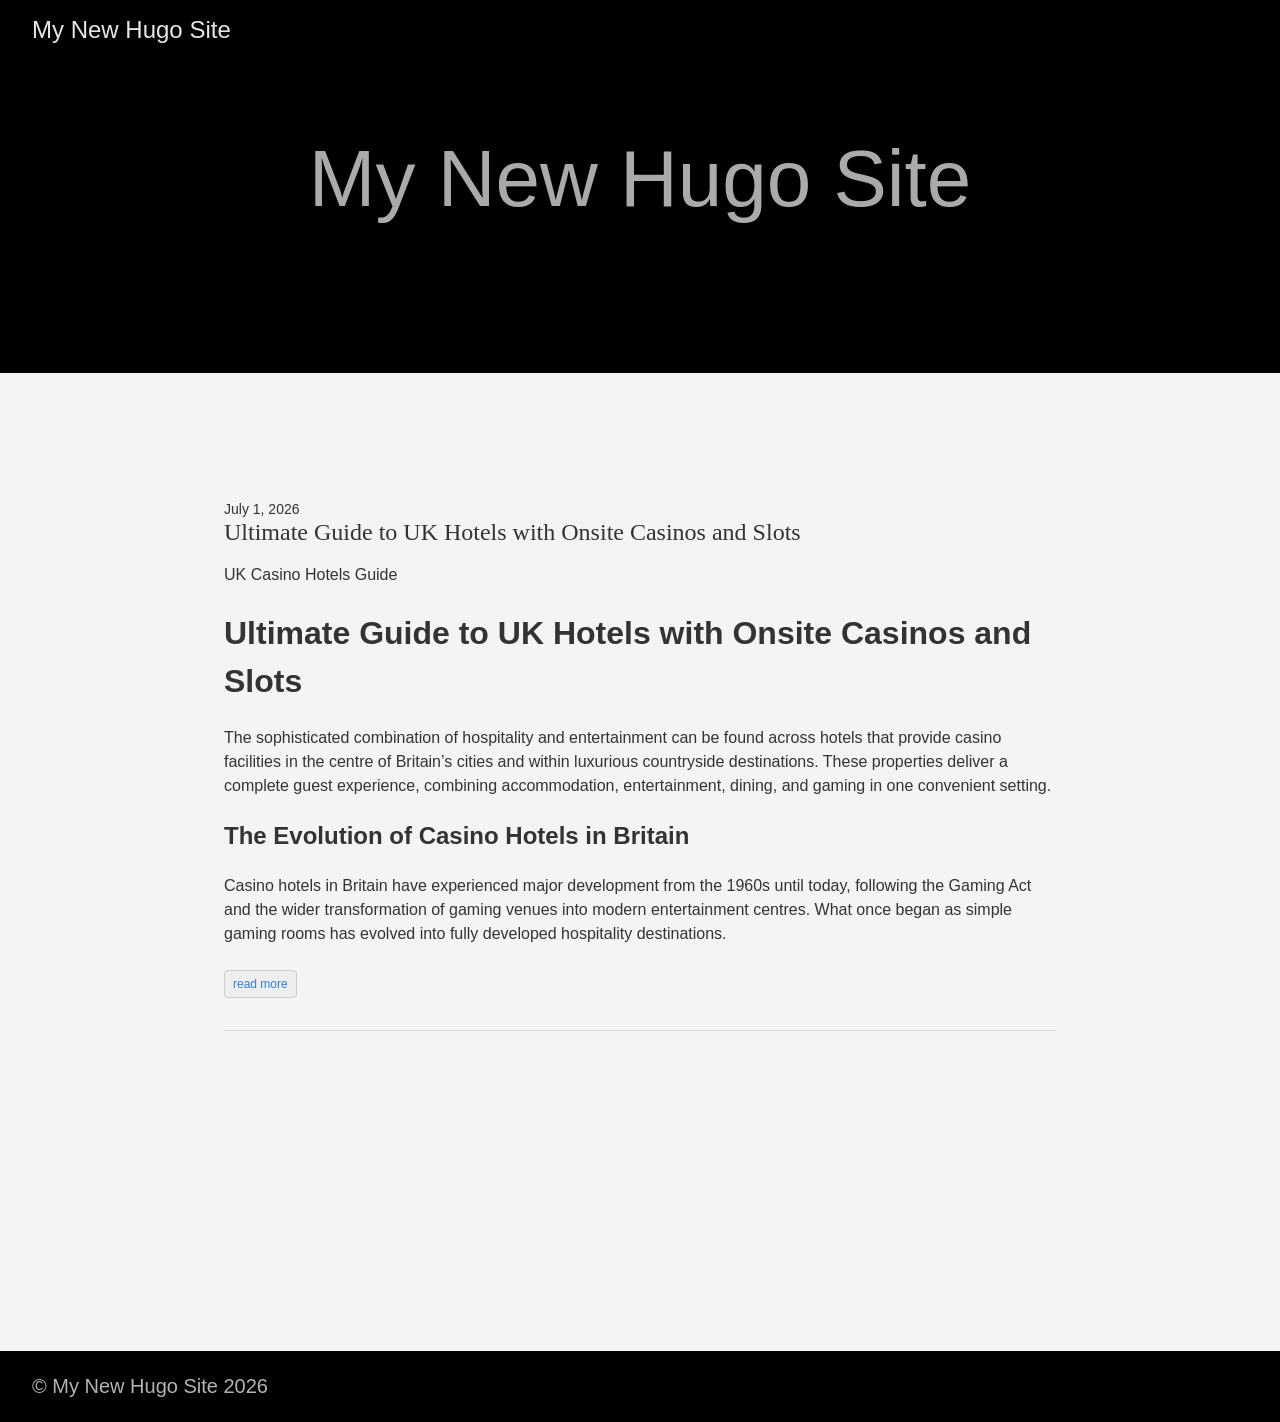
==== index.html @ 2bdf68f4 "Add files via upload" ====
<!DOCTYPE html>
<html lang="en-us">
  <head>
    <meta charset="utf-8">
    <meta http-equiv="X-UA-Compatible" content="IE=edge,chrome=1">
    
    <title>My New Hugo Site</title>
    <meta name="viewport" content="width=device-width,minimum-scale=1">
    <meta name="description" content="">
    <meta name="generator" content="Hugo 0.163.3">
    
    
    
      <meta name="robots" content="index, follow">
    
    

    <link rel="stylesheet" href="/ananke/css/main.02a37ad6c4e155c542d276915a0e3f83f5c7c5fec443350f6e60753f1679b7a7.css" integrity="sha256-AqN61sThVcVC0naRWg4/g/XHxf7EQzUPbmB1PxZ5t6c=" crossorigin="anonymous">
    <script>
  (function () {
    "use strict";

    
    
    function revealButtons() {
      var buttons = document.querySelectorAll(".code-block .code-copy[hidden]");
      for (var i = 0; i < buttons.length; i++) {
        buttons[i].hidden = false;
      }
    }
    if (document.readyState === "loading") {
      document.addEventListener("DOMContentLoaded", revealButtons);
    } else {
      revealButtons();
    }

    function flash(button) {
      var label = button.querySelector(".code-copy-label");
      var previous = label ? label.textContent : null;
      button.classList.add("is-copied");
      if (label) label.textContent = "Copied";
      window.setTimeout(function () {
        button.classList.remove("is-copied");
        if (label && previous !== null) label.textContent = previous;
      }, 2000);
    }

    function legacyCopy(text) {
      var area = document.createElement("textarea");
      area.value = text;
      area.setAttribute("readonly", "");
      area.style.position = "absolute";
      area.style.left = "-9999px";
      document.body.appendChild(area);
      area.select();
      var ok = false;
      try {
        ok = document.execCommand("copy");
      } catch (e) {
        ok = false;
      }
      document.body.removeChild(area);
      return ok;
    }

    function copyFrom(button) {
      var container = button.closest(".code-block");
      if (!container) return;
      var pre = container.querySelector("pre");
      if (!pre) return;
      var source = pre.querySelector("code") || pre;
      var text = source.innerText;

      if (navigator.clipboard && navigator.clipboard.writeText) {
        navigator.clipboard.writeText(text).then(
          function () { flash(button); },
          function () { if (legacyCopy(text)) flash(button); }
        );
      } else if (legacyCopy(text)) {
        flash(button);
      }
    }

    document.addEventListener("click", function (event) {
      var button = event.target.closest(".code-copy");
      if (button) copyFrom(button);
    });
  })();
</script>

    
      

    

    
    
      <link href="/index.xml" rel="alternate" type="application/rss+xml" title="My New Hugo Site" />
      <link href="/index.xml" rel="feed" type="application/rss+xml" title="My New Hugo Site" />
      
    

    
      <link rel="canonical" href="https://example.org/">
    

    
    
    <meta property="og:url" content="https://example.org/">
	<meta property="og:site_name" content="My New Hugo Site">
	<meta property="og:title" content="My New Hugo Site">
	<meta property="og:locale" content="en_us">
	<meta property="og:type" content="website">

	<meta itemprop="name" content="My New Hugo Site">
	<meta itemprop="datePublished" content="2026-07-01T11:30:00+03:00">
	<meta itemprop="dateModified" content="2026-07-01T11:30:00+03:00">
	<meta name="twitter:card" content="summary">
	<meta name="twitter:title" content="My New Hugo Site">

      
      
    
	
  </head><body class="ma0 avenir bg-near-white production is-home">

  <header>
    <div class="pb3-m pb6-l bg-black">
      <nav class="pv3 ph3 ph4-ns" role="navigation">
  <div class="flex-l center items-center justify-between">
    <a href="/" class="f3 fw2 hover-white white-90 dib no-underline">
      
        My New Hugo Site
      
    </a>
    <div class="flex-l items-center">
      

      
      <div class="ananke-socials"></div>

    </div>
  </div>
</nav>

      
      <div class="tc-l pv3 ph3 ph4-ns">
        <h1 class="f2 f-subheadline-l fw2 light-silver mb0 lh-title">
          My New Hugo Site
        </h1>
        
      </div>
    </div>
  </header>

<main class="pb7" role="main"><article class="cf ph3 ph5-l pv3 pv4-l f4 tc-l center measure-wide lh-copy nested-links mid-gray">
    
  </article>

  
  
  
  
  

  
    <div class="pa3 pa4-ns w-100 w-70-ns center">
      

      <section class="w-100 mw8">
        
        
          <div class="w-100 mb4 relative">
            

<article class="bb b--black-10">
  <div class="db pv4 ph3 ph0-l dark-gray no-underline">
    <div class="flex-column flex-row-ns flex">
      
      <div class="blah w-100">
        
          <time class="f6 db" datetime="2026-07-01T11:30:00+03:00">July 1, 2026</time>
        
        <h1 class="f3 fw1 athelas mt0 lh-title">
          <a href="/posts/uk-casino-hotels-guide/" class="color-inherit dim link">
            Ultimate Guide to UK Hotels with Onsite Casinos and Slots
            </a>
        </h1>
        <div class="f6 f5-l lh-copy nested-copy-line-height nested-links">
          <div class="casino-article">
<section class="hero-section">
<p>  <p class="eyebrow">UK Casino Hotels Guide</p></p>
<p>  <h1>Ultimate Guide to UK Hotels with Onsite Casinos and Slots</h1></p>
<p>  <p class="hero-text"></p>
<p>    The sophisticated combination of hospitality and entertainment can be found across hotels that provide casino facilities in the centre of Britain’s cities and within luxurious countryside destinations. These properties deliver a complete guest experience, combining accommodation, entertainment, dining, and gaming in one convenient setting.</p>
<p>  </p></p>
</section>
<section>
<p>  <h2>The Evolution of Casino Hotels in Britain</h2></p>
<p>  <p></p>
<p>    Casino hotels in Britain have experienced major development from the 1960s until today, following the Gaming Act and the wider transformation of gaming venues into modern entertainment centres. What once began as simple gaming rooms has evolved into fully developed hospitality destinations.</p>
        </div>
        <a href="/posts/uk-casino-hotels-guide/" class="ba b--moon-gray bg-light-gray br2 color-inherit dib f7 hover-bg-moon-gray link mt2 ph2 pv1">read more</a>
      </div>
    </div>
  </div>
</article>

          </div>
        
      </section>

      

    </div>
  
</main><footer class="bg-black bottom-0 w-100 pa3" role="contentinfo">
  <div class="flex justify-between">
  <a class="f4 fw4 hover-white white-70 dn dib-ns pv2 ph3 no-underline" href="https://example.org/" >
    &copy;  My New Hugo Site 2026 
  </a>
    <div><div class="ananke-socials"></div>
</div>
  </div>
</footer>
</body>
</html>
---- ananke/css/main.02a37ad6c4e155c542d276915a0e3f83f5c7c5fec443350f6e60753f1679b7a7.css ----
html{line-height:1.15;-webkit-text-size-adjust:100%}body{margin:0}h1{font-size:2em;margin:.67em 0}hr{box-sizing:content-box;height:0;overflow:visible}pre{font-family:monospace,monospace;font-size:1em}a{background-color:transparent}abbr[title]{border-bottom:none;text-decoration:underline;-webkit-text-decoration:underline dotted;text-decoration:underline dotted}b,strong{font-weight:bolder}code,kbd,samp{font-family:monospace,monospace;font-size:1em}small{font-size:80%}sub,sup{font-size:75%;line-height:0;position:relative;vertical-align:baseline}sub{bottom:-.25em}sup{top:-.5em}img{border-style:none}button,input,optgroup,select,textarea{font-family:inherit;font-size:100%;line-height:1.15;margin:0}button,input{overflow:visible}button,select{text-transform:none}button,[type=button],[type=reset],[type=submit]{-webkit-appearance:button}button::-moz-focus-inner,[type=button]::-moz-focus-inner,[type=reset]::-moz-focus-inner,[type=submit]::-moz-focus-inner{border-style:none;padding:0}button:-moz-focusring,[type=button]:-moz-focusring,[type=reset]:-moz-focusring,[type=submit]:-moz-focusring{outline:1px dotted ButtonText}fieldset{padding:.35em .75em .625em}legend{box-sizing:border-box;color:inherit;display:table;max-width:100%;padding:0;white-space:normal}progress{vertical-align:baseline}textarea{overflow:auto}[type=checkbox],[type=radio]{box-sizing:border-box;padding:0}[type=number]::-webkit-inner-spin-button,[type=number]::-webkit-outer-spin-button{height:auto}[type=search]{-webkit-appearance:textfield;outline-offset:-2px}[type=search]::-webkit-search-decoration{-webkit-appearance:none}::-webkit-file-upload-button{-webkit-appearance:button;font:inherit}details{display:block}summary{display:list-item}template{display:none}[hidden]{display:none}html,body,div,article,aside,section,main,nav,footer,header,form,fieldset,legend,pre,code,a,h1,h2,h3,h4,h5,h6,p,ul,ol,li,dl,dt,dd,blockquote,figcaption,figure,textarea,table,td,th,tr,input[type=email],input[type=number],input[type=password],input[type=tel],input[type=text],input[type=url],.border-box{box-sizing:border-box}.aspect-ratio{height:0;position:relative}.aspect-ratio--16x9{padding-bottom:56.25%}.aspect-ratio--9x16{padding-bottom:177.77%}.aspect-ratio--4x3{padding-bottom:75%}.aspect-ratio--3x4{padding-bottom:133.33%}.aspect-ratio--6x4{padding-bottom:66.6%}.aspect-ratio--4x6{padding-bottom:150%}.aspect-ratio--8x5{padding-bottom:62.5%}.aspect-ratio--5x8{padding-bottom:160%}.aspect-ratio--7x5{padding-bottom:71.42%}.aspect-ratio--5x7{padding-bottom:140%}.aspect-ratio--1x1{padding-bottom:100%}.aspect-ratio--object{position:absolute;inset:0;width:100%;height:100%;z-index:100}img{max-width:100%}.cover{background-size:cover!important}.contain{background-size:contain!important}.bg-center{background-repeat:no-repeat;background-position:center center}.bg-top{background-repeat:no-repeat;background-position:top center}.bg-right{background-repeat:no-repeat;background-position:center right}.bg-bottom{background-repeat:no-repeat;background-position:bottom center}.bg-left{background-repeat:no-repeat;background-position:center left}.outline{outline:1px solid}.outline-transparent{outline:1px solid transparent}.outline-0{outline:0}.ba{border-style:solid;border-width:1px}.bt{border-top-style:solid;border-top-width:1px}.br{border-right-style:solid;border-right-width:1px}.bb{border-bottom-style:solid;border-bottom-width:1px}.bl{border-left-style:solid;border-left-width:1px}.bn{border-style:none;border-width:0}.b--black{border-color:#000}.b--near-black{border-color:#111}.b--dark-gray{border-color:#333}.b--mid-gray{border-color:#555}.b--gray{border-color:#777}.b--silver{border-color:#999}.b--light-silver{border-color:#aaa}.b--moon-gray{border-color:#ccc}.b--light-gray{border-color:#eee}.b--near-white{border-color:#f4f4f4}.b--white{border-color:#fff}.b--white-90{border-color:#ffffffe6}.b--white-80{border-color:#fffc}.b--white-70{border-color:#ffffffb3}.b--white-60{border-color:#fff9}.b--white-50{border-color:#ffffff80}.b--white-40{border-color:#fff6}.b--white-30{border-color:#ffffff4d}.b--white-20{border-color:#fff3}.b--white-10{border-color:#ffffff1a}.b--white-05{border-color:#ffffff0d}.b--white-025{border-color:#ffffff06}.b--white-0125{border-color:#ffffff03}.b--black-90{border-color:#000000e6}.b--black-80{border-color:#000c}.b--black-70{border-color:#000000b3}.b--black-60{border-color:#0009}.b--black-50{border-color:#00000080}.b--black-40{border-color:#0006}.b--black-30{border-color:#0000004d}.b--black-20{border-color:#0003}.b--black-10{border-color:#0000001a}.b--black-05{border-color:#0000000d}.b--black-025{border-color:#00000006}.b--black-0125{border-color:#00000003}.b--dark-red{border-color:#e7040f}.b--red{border-color:#ff4136}.b--light-red{border-color:#ff725c}.b--orange{border-color:#ff6300}.b--gold{border-color:#ffb700}.b--yellow{border-color:gold}.b--light-yellow{border-color:#fbf1a9}.b--purple{border-color:#5e2ca5}.b--light-purple{border-color:#a463f2}.b--dark-pink{border-color:#d5008f}.b--hot-pink{border-color:#ff41b4}.b--pink{border-color:#ff80cc}.b--light-pink{border-color:#ffa3d7}.b--dark-green{border-color:#137752}.b--green{border-color:#19a974}.b--light-green{border-color:#9eebcf}.b--navy{border-color:#001b44}.b--dark-blue{border-color:#00449e}.b--blue{border-color:#357edd}.b--light-blue{border-color:#96ccff}.b--lightest-blue{border-color:#cdecff}.b--washed-blue{border-color:#f6fffe}.b--washed-green{border-color:#e8fdf5}.b--washed-yellow{border-color:#fffceb}.b--washed-red{border-color:#ffdfdf}.b--transparent{border-color:transparent}.b--inherit{border-color:inherit}.b--initial{border-color:initial}.b--unset{border-color:unset}.br0{border-radius:0}.br1{border-radius:.125rem}.br2{border-radius:.25rem}.br3{border-radius:.5rem}.br4{border-radius:1rem}.br-100{border-radius:100%}.br-pill{border-radius:9999px}.br--bottom{border-top-left-radius:0;border-top-right-radius:0}.br--top{border-bottom-left-radius:0;border-bottom-right-radius:0}.br--right{border-top-left-radius:0;border-bottom-left-radius:0}.br--left{border-top-right-radius:0;border-bottom-right-radius:0}.br-inherit{border-radius:inherit}.br-initial{border-radius:initial}.br-unset{border-radius:unset}.b--dotted{border-style:dotted}.b--dashed{border-style:dashed}.b--solid{border-style:solid}.b--none{border-style:none}.bw0{border-width:0}.bw1{border-width:.125rem}.bw2{border-width:.25rem}.bw3{border-width:.5rem}.bw4{border-width:1rem}.bw5{border-width:2rem}.bt-0{border-top-width:0}.br-0{border-right-width:0}.bb-0{border-bottom-width:0}.bl-0{border-left-width:0}.shadow-1{box-shadow:0 0 4px 2px #0003}.shadow-2{box-shadow:0 0 8px 2px #0003}.shadow-3{box-shadow:2px 2px 4px 2px #0003}.shadow-4{box-shadow:2px 2px 8px #0003}.shadow-5{box-shadow:4px 4px 8px #0003}.pre{overflow-x:auto;overflow-y:hidden;overflow:scroll}.top-0{top:0}.right-0{right:0}.bottom-0{bottom:0}.left-0{left:0}.top-1{top:1rem}.right-1{right:1rem}.bottom-1{bottom:1rem}.left-1{left:1rem}.top-2{top:2rem}.right-2{right:2rem}.bottom-2{bottom:2rem}.left-2{left:2rem}.top--1{top:-1rem}.right--1{right:-1rem}.bottom--1{bottom:-1rem}.left--1{left:-1rem}.top--2{top:-2rem}.right--2{right:-2rem}.bottom--2{bottom:-2rem}.left--2{left:-2rem}.absolute--fill{inset:0}.cf:before,.cf:after{content:" ";display:table}.cf:after{clear:both}.cf{*zoom: 1}.cl{clear:left}.cr{clear:right}.cb{clear:both}.cn{clear:none}.dn{display:none}.di{display:inline}.db{display:block}.dib{display:inline-block}.dit{display:inline-table}.dt{display:table}.dtc{display:table-cell}.dt-row{display:table-row}.dt-row-group{display:table-row-group}.dt-column{display:table-column}.dt-column-group{display:table-column-group}.dt--fixed{table-layout:fixed;width:100%}.flex{display:flex}.inline-flex{display:inline-flex}.flex-auto{flex:1 1 auto;min-width:0;min-height:0}.flex-none{flex:none}.flex-column{flex-direction:column}.flex-row{flex-direction:row}.flex-wrap{flex-wrap:wrap}.flex-nowrap{flex-wrap:nowrap}.flex-wrap-reverse{flex-wrap:wrap-reverse}.flex-column-reverse{flex-direction:column-reverse}.flex-row-reverse{flex-direction:row-reverse}.items-start{align-items:flex-start}.items-end{align-items:flex-end}.items-center{align-items:center}.items-baseline{align-items:baseline}.items-stretch{align-items:stretch}.self-start{align-self:flex-start}.self-end{align-self:flex-end}.self-center{align-self:center}.self-baseline{align-self:baseline}.self-stretch{align-self:stretch}.justify-start{justify-content:flex-start}.justify-end{justify-content:flex-end}.justify-center{justify-content:center}.justify-between{justify-content:space-between}.justify-around{justify-content:space-around}.content-start{align-content:flex-start}.content-end{align-content:flex-end}.content-center{align-content:center}.content-between{align-content:space-between}.content-around{align-content:space-around}.content-stretch{align-content:stretch}.order-0{order:0}.order-1{order:1}.order-2{order:2}.order-3{order:3}.order-4{order:4}.order-5{order:5}.order-6{order:6}.order-7{order:7}.order-8{order:8}.order-last{order:99999}.flex-grow-0{flex-grow:0}.flex-grow-1{flex-grow:1}.flex-shrink-0{flex-shrink:0}.flex-shrink-1{flex-shrink:1}.fl{float:left;_display:inline}.fr{float:right;_display:inline}.fn{float:none}.sans-serif{font-family:-apple-system,BlinkMacSystemFont,avenir next,avenir,helvetica neue,helvetica,ubuntu,roboto,noto,segoe ui,arial,sans-serif}.serif{font-family:georgia,times,serif}.system-sans-serif{font-family:sans-serif}.system-serif{font-family:serif}code,.code{font-family:Consolas,monaco,monospace}.courier{font-family:Courier Next,courier,monospace}.helvetica{font-family:helvetica neue,helvetica,sans-serif}.avenir{font-family:avenir next,avenir,sans-serif}.athelas{font-family:athelas,georgia,serif}.georgia{font-family:georgia,serif}.times{font-family:times,serif}.bodoni{font-family:Bodoni MT,serif}.calisto{font-family:Calisto MT,serif}.garamond{font-family:garamond,serif}.baskerville{font-family:baskerville,serif}.i{font-style:italic}.fs-normal{font-style:normal}.normal{font-weight:400}.b{font-weight:700}.fw1{font-weight:100}.fw2{font-weight:200}.fw3{font-weight:300}.fw4{font-weight:400}.fw5{font-weight:500}.fw6{font-weight:600}.fw7{font-weight:700}.fw8{font-weight:800}.fw9{font-weight:900}.input-reset{-webkit-appearance:none;-moz-appearance:none}.button-reset::-moz-focus-inner,.input-reset::-moz-focus-inner{border:0;padding:0}.h1{height:1rem}.h2{height:2rem}.h3{height:4rem}.h4{height:8rem}.h5{height:16rem}.h-25{height:25%}.h-50{height:50%}.h-75{height:75%}.h-100{height:100%}.min-h-100{min-height:100%}.vh-25{height:25vh}.vh-50{height:50vh}.vh-75{height:75vh}.vh-100{height:100vh}.min-vh-100{min-height:100vh}.h-auto{height:auto}.h-inherit{height:inherit}.tracked{letter-spacing:.1em}.tracked-tight{letter-spacing:-.05em}.tracked-mega{letter-spacing:.25em}.lh-solid{line-height:1}.lh-title{line-height:1.25}.lh-copy{line-height:1.5}.link{text-decoration:none;transition:color .15s ease-in}.link:link,.link:visited,.link:hover,.link:active{transition:color .15s ease-in}.link:focus{transition:color .15s ease-in;outline:1px dotted currentColor}.list{list-style-type:none}.mw-100{max-width:100%}.mw1{max-width:1rem}.mw2{max-width:2rem}.mw3{max-width:4rem}.mw4{max-width:8rem}.mw5{max-width:16rem}.mw6{max-width:32rem}.mw7{max-width:48rem}.mw8{max-width:64rem}.mw9{max-width:96rem}.mw-none{max-width:none}.w1{width:1rem}.w2{width:2rem}.w3{width:4rem}.w4{width:8rem}.w5{width:16rem}.w-10{width:10%}.w-20{width:20%}.w-25{width:25%}.w-30{width:30%}.w-33{width:33%}.w-34{width:34%}.w-40{width:40%}.w-50{width:50%}.w-60{width:60%}.w-70{width:70%}.w-75{width:75%}.w-80{width:80%}.w-90{width:90%}.w-100{width:100%}.w-third{width:33.33333%}.w-two-thirds{width:66.66667%}.w-auto{width:auto}.overflow-visible{overflow:visible}.overflow-hidden{overflow:hidden}.overflow-scroll{overflow:scroll}.overflow-auto{overflow:auto}.overflow-x-visible{overflow-x:visible}.overflow-x-hidden{overflow-x:hidden}.overflow-x-scroll{overflow-x:scroll}.overflow-x-auto{overflow-x:auto}.overflow-y-visible{overflow-y:visible}.overflow-y-hidden{overflow-y:hidden}.overflow-y-scroll{overflow-y:scroll}.overflow-y-auto{overflow-y:auto}.static{position:static}.relative{position:relative}.absolute{position:absolute}.fixed{position:fixed}.o-100{opacity:1}.o-90{opacity:.9}.o-80{opacity:.8}.o-70{opacity:.7}.o-60{opacity:.6}.o-50{opacity:.5}.o-40{opacity:.4}.o-30{opacity:.3}.o-20{opacity:.2}.o-10{opacity:.1}.o-05{opacity:.05}.o-025{opacity:.025}.o-0{opacity:0}.rotate-45{-webkit-transform:rotate(45deg);transform:rotate(45deg)}.rotate-90{-webkit-transform:rotate(90deg);transform:rotate(90deg)}.rotate-135{-webkit-transform:rotate(135deg);transform:rotate(135deg)}.rotate-180{-webkit-transform:rotate(180deg);transform:rotate(180deg)}.rotate-225{-webkit-transform:rotate(225deg);transform:rotate(225deg)}.rotate-270{-webkit-transform:rotate(270deg);transform:rotate(270deg)}.rotate-315{-webkit-transform:rotate(315deg);transform:rotate(315deg)}.black-90{color:#000000e6}.black-80{color:#000c}.black-70{color:#000000b3}.black-60{color:#0009}.black-50{color:#00000080}.black-40{color:#0006}.black-30{color:#0000004d}.black-20{color:#0003}.black-10{color:#0000001a}.black-05{color:#0000000d}.white-90{color:#ffffffe6}.white-80{color:#fffc}.white-70{color:#ffffffb3}.white-60{color:#fff9}.white-50{color:#ffffff80}.white-40{color:#fff6}.white-30{color:#ffffff4d}.white-20{color:#fff3}.white-10{color:#ffffff1a}.black{color:#000}.near-black{color:#111}.dark-gray{color:#333}.mid-gray{color:#555}.gray{color:#777}.silver{color:#999}.light-silver{color:#aaa}.moon-gray{color:#ccc}.light-gray{color:#eee}.near-white{color:#f4f4f4}.white{color:#fff}.dark-red{color:#e7040f}.red{color:#ff4136}.light-red{color:#ff725c}.orange{color:#ff6300}.gold{color:#ffb700}.yellow{color:gold}.light-yellow{color:#fbf1a9}.purple{color:#5e2ca5}.light-purple{color:#a463f2}.dark-pink{color:#d5008f}.hot-pink{color:#ff41b4}.pink{color:#ff80cc}.light-pink{color:#ffa3d7}.dark-green{color:#137752}.green{color:#19a974}.light-green{color:#9eebcf}.navy{color:#001b44}.dark-blue{color:#00449e}.blue{color:#357edd}.light-blue{color:#96ccff}.lightest-blue{color:#cdecff}.washed-blue{color:#f6fffe}.washed-green{color:#e8fdf5}.washed-yellow{color:#fffceb}.washed-red{color:#ffdfdf}.color-inherit{color:inherit}.bg-black-90{background-color:#000000e6}.bg-black-80{background-color:#000c}.bg-black-70{background-color:#000000b3}.bg-black-60{background-color:#0009}.bg-black-50{background-color:#00000080}.bg-black-40{background-color:#0006}.bg-black-30{background-color:#0000004d}.bg-black-20{background-color:#0003}.bg-black-10{background-color:#0000001a}.bg-black-05{background-color:#0000000d}.bg-white-90{background-color:#ffffffe6}.bg-white-80{background-color:#fffc}.bg-white-70{background-color:#ffffffb3}.bg-white-60{background-color:#fff9}.bg-white-50{background-color:#ffffff80}.bg-white-40{background-color:#fff6}.bg-white-30{background-color:#ffffff4d}.bg-white-20{background-color:#fff3}.bg-white-10{background-color:#ffffff1a}.bg-black{background-color:#000}.bg-near-black{background-color:#111}.bg-dark-gray{background-color:#333}.bg-mid-gray{background-color:#555}.bg-gray{background-color:#777}.bg-silver{background-color:#999}.bg-light-silver{background-color:#aaa}.bg-moon-gray{background-color:#ccc}.bg-light-gray{background-color:#eee}.bg-near-white{background-color:#f4f4f4}.bg-white{background-color:#fff}.bg-transparent{background-color:transparent}.bg-dark-red{background-color:#e7040f}.bg-red{background-color:#ff4136}.bg-light-red{background-color:#ff725c}.bg-orange{background-color:#ff6300}.bg-gold{background-color:#ffb700}.bg-yellow{background-color:gold}.bg-light-yellow{background-color:#fbf1a9}.bg-purple{background-color:#5e2ca5}.bg-light-purple{background-color:#a463f2}.bg-dark-pink{background-color:#d5008f}.bg-hot-pink{background-color:#ff41b4}.bg-pink{background-color:#ff80cc}.bg-light-pink{background-color:#ffa3d7}.bg-dark-green{background-color:#137752}.bg-green{background-color:#19a974}.bg-light-green{background-color:#9eebcf}.bg-navy{background-color:#001b44}.bg-dark-blue{background-color:#00449e}.bg-blue{background-color:#357edd}.bg-light-blue{background-color:#96ccff}.bg-lightest-blue{background-color:#cdecff}.bg-washed-blue{background-color:#f6fffe}.bg-washed-green{background-color:#e8fdf5}.bg-washed-yellow{background-color:#fffceb}.bg-washed-red{background-color:#ffdfdf}.bg-inherit{background-color:inherit}.hover-black:hover{color:#000}.hover-black:focus{color:#000}.hover-near-black:hover{color:#111}.hover-near-black:focus{color:#111}.hover-dark-gray:hover{color:#333}.hover-dark-gray:focus{color:#333}.hover-mid-gray:hover{color:#555}.hover-mid-gray:focus{color:#555}.hover-gray:hover{color:#777}.hover-gray:focus{color:#777}.hover-silver:hover{color:#999}.hover-silver:focus{color:#999}.hover-light-silver:hover{color:#aaa}.hover-light-silver:focus{color:#aaa}.hover-moon-gray:hover{color:#ccc}.hover-moon-gray:focus{color:#ccc}.hover-light-gray:hover{color:#eee}.hover-light-gray:focus{color:#eee}.hover-near-white:hover{color:#f4f4f4}.hover-near-white:focus{color:#f4f4f4}.hover-white:hover{color:#fff}.hover-white:focus{color:#fff}.hover-black-90:hover{color:#000000e6}.hover-black-90:focus{color:#000000e6}.hover-black-80:hover{color:#000c}.hover-black-80:focus{color:#000c}.hover-black-70:hover{color:#000000b3}.hover-black-70:focus{color:#000000b3}.hover-black-60:hover{color:#0009}.hover-black-60:focus{color:#0009}.hover-black-50:hover{color:#00000080}.hover-black-50:focus{color:#00000080}.hover-black-40:hover{color:#0006}.hover-black-40:focus{color:#0006}.hover-black-30:hover{color:#0000004d}.hover-black-30:focus{color:#0000004d}.hover-black-20:hover{color:#0003}.hover-black-20:focus{color:#0003}.hover-black-10:hover{color:#0000001a}.hover-black-10:focus{color:#0000001a}.hover-white-90:hover{color:#ffffffe6}.hover-white-90:focus{color:#ffffffe6}.hover-white-80:hover{color:#fffc}.hover-white-80:focus{color:#fffc}.hover-white-70:hover{color:#ffffffb3}.hover-white-70:focus{color:#ffffffb3}.hover-white-60:hover{color:#fff9}.hover-white-60:focus{color:#fff9}.hover-white-50:hover{color:#ffffff80}.hover-white-50:focus{color:#ffffff80}.hover-white-40:hover{color:#fff6}.hover-white-40:focus{color:#fff6}.hover-white-30:hover{color:#ffffff4d}.hover-white-30:focus{color:#ffffff4d}.hover-white-20:hover{color:#fff3}.hover-white-20:focus{color:#fff3}.hover-white-10:hover{color:#ffffff1a}.hover-white-10:focus{color:#ffffff1a}.hover-inherit:hover,.hover-inherit:focus{color:inherit}.hover-bg-black:hover{background-color:#000}.hover-bg-black:focus{background-color:#000}.hover-bg-near-black:hover{background-color:#111}.hover-bg-near-black:focus{background-color:#111}.hover-bg-dark-gray:hover{background-color:#333}.hover-bg-dark-gray:focus{background-color:#333}.hover-bg-mid-gray:hover{background-color:#555}.hover-bg-mid-gray:focus{background-color:#555}.hover-bg-gray:hover{background-color:#777}.hover-bg-gray:focus{background-color:#777}.hover-bg-silver:hover{background-color:#999}.hover-bg-silver:focus{background-color:#999}.hover-bg-light-silver:hover{background-color:#aaa}.hover-bg-light-silver:focus{background-color:#aaa}.hover-bg-moon-gray:hover{background-color:#ccc}.hover-bg-moon-gray:focus{background-color:#ccc}.hover-bg-light-gray:hover{background-color:#eee}.hover-bg-light-gray:focus{background-color:#eee}.hover-bg-near-white:hover{background-color:#f4f4f4}.hover-bg-near-white:focus{background-color:#f4f4f4}.hover-bg-white:hover{background-color:#fff}.hover-bg-white:focus{background-color:#fff}.hover-bg-transparent:hover{background-color:transparent}.hover-bg-transparent:focus{background-color:transparent}.hover-bg-black-90:hover{background-color:#000000e6}.hover-bg-black-90:focus{background-color:#000000e6}.hover-bg-black-80:hover{background-color:#000c}.hover-bg-black-80:focus{background-color:#000c}.hover-bg-black-70:hover{background-color:#000000b3}.hover-bg-black-70:focus{background-color:#000000b3}.hover-bg-black-60:hover{background-color:#0009}.hover-bg-black-60:focus{background-color:#0009}.hover-bg-black-50:hover{background-color:#00000080}.hover-bg-black-50:focus{background-color:#00000080}.hover-bg-black-40:hover{background-color:#0006}.hover-bg-black-40:focus{background-color:#0006}.hover-bg-black-30:hover{background-color:#0000004d}.hover-bg-black-30:focus{background-color:#0000004d}.hover-bg-black-20:hover{background-color:#0003}.hover-bg-black-20:focus{background-color:#0003}.hover-bg-black-10:hover{background-color:#0000001a}.hover-bg-black-10:focus{background-color:#0000001a}.hover-bg-white-90:hover{background-color:#ffffffe6}.hover-bg-white-90:focus{background-color:#ffffffe6}.hover-bg-white-80:hover{background-color:#fffc}.hover-bg-white-80:focus{background-color:#fffc}.hover-bg-white-70:hover{background-color:#ffffffb3}.hover-bg-white-70:focus{background-color:#ffffffb3}.hover-bg-white-60:hover{background-color:#fff9}.hover-bg-white-60:focus{background-color:#fff9}.hover-bg-white-50:hover{background-color:#ffffff80}.hover-bg-white-50:focus{background-color:#ffffff80}.hover-bg-white-40:hover{background-color:#fff6}.hover-bg-white-40:focus{background-color:#fff6}.hover-bg-white-30:hover{background-color:#ffffff4d}.hover-bg-white-30:focus{background-color:#ffffff4d}.hover-bg-white-20:hover{background-color:#fff3}.hover-bg-white-20:focus{background-color:#fff3}.hover-bg-white-10:hover{background-color:#ffffff1a}.hover-bg-white-10:focus{background-color:#ffffff1a}.hover-dark-red:hover{color:#e7040f}.hover-dark-red:focus{color:#e7040f}.hover-red:hover{color:#ff4136}.hover-red:focus{color:#ff4136}.hover-light-red:hover{color:#ff725c}.hover-light-red:focus{color:#ff725c}.hover-orange:hover{color:#ff6300}.hover-orange:focus{color:#ff6300}.hover-gold:hover{color:#ffb700}.hover-gold:focus{color:#ffb700}.hover-yellow:hover{color:gold}.hover-yellow:focus{color:gold}.hover-light-yellow:hover{color:#fbf1a9}.hover-light-yellow:focus{color:#fbf1a9}.hover-purple:hover{color:#5e2ca5}.hover-purple:focus{color:#5e2ca5}.hover-light-purple:hover{color:#a463f2}.hover-light-purple:focus{color:#a463f2}.hover-dark-pink:hover{color:#d5008f}.hover-dark-pink:focus{color:#d5008f}.hover-hot-pink:hover{color:#ff41b4}.hover-hot-pink:focus{color:#ff41b4}.hover-pink:hover{color:#ff80cc}.hover-pink:focus{color:#ff80cc}.hover-light-pink:hover{color:#ffa3d7}.hover-light-pink:focus{color:#ffa3d7}.hover-dark-green:hover{color:#137752}.hover-dark-green:focus{color:#137752}.hover-green:hover{color:#19a974}.hover-green:focus{color:#19a974}.hover-light-green:hover{color:#9eebcf}.hover-light-green:focus{color:#9eebcf}.hover-navy:hover{color:#001b44}.hover-navy:focus{color:#001b44}.hover-dark-blue:hover{color:#00449e}.hover-dark-blue:focus{color:#00449e}.hover-blue:hover{color:#357edd}.hover-blue:focus{color:#357edd}.hover-light-blue:hover{color:#96ccff}.hover-light-blue:focus{color:#96ccff}.hover-lightest-blue:hover{color:#cdecff}.hover-lightest-blue:focus{color:#cdecff}.hover-washed-blue:hover{color:#f6fffe}.hover-washed-blue:focus{color:#f6fffe}.hover-washed-green:hover{color:#e8fdf5}.hover-washed-green:focus{color:#e8fdf5}.hover-washed-yellow:hover{color:#fffceb}.hover-washed-yellow:focus{color:#fffceb}.hover-washed-red:hover{color:#ffdfdf}.hover-washed-red:focus{color:#ffdfdf}.hover-bg-dark-red:hover{background-color:#e7040f}.hover-bg-dark-red:focus{background-color:#e7040f}.hover-bg-red:hover{background-color:#ff4136}.hover-bg-red:focus{background-color:#ff4136}.hover-bg-light-red:hover{background-color:#ff725c}.hover-bg-light-red:focus{background-color:#ff725c}.hover-bg-orange:hover{background-color:#ff6300}.hover-bg-orange:focus{background-color:#ff6300}.hover-bg-gold:hover{background-color:#ffb700}.hover-bg-gold:focus{background-color:#ffb700}.hover-bg-yellow:hover{background-color:gold}.hover-bg-yellow:focus{background-color:gold}.hover-bg-light-yellow:hover{background-color:#fbf1a9}.hover-bg-light-yellow:focus{background-color:#fbf1a9}.hover-bg-purple:hover{background-color:#5e2ca5}.hover-bg-purple:focus{background-color:#5e2ca5}.hover-bg-light-purple:hover{background-color:#a463f2}.hover-bg-light-purple:focus{background-color:#a463f2}.hover-bg-dark-pink:hover{background-color:#d5008f}.hover-bg-dark-pink:focus{background-color:#d5008f}.hover-bg-hot-pink:hover{background-color:#ff41b4}.hover-bg-hot-pink:focus{background-color:#ff41b4}.hover-bg-pink:hover{background-color:#ff80cc}.hover-bg-pink:focus{background-color:#ff80cc}.hover-bg-light-pink:hover{background-color:#ffa3d7}.hover-bg-light-pink:focus{background-color:#ffa3d7}.hover-bg-dark-green:hover{background-color:#137752}.hover-bg-dark-green:focus{background-color:#137752}.hover-bg-green:hover{background-color:#19a974}.hover-bg-green:focus{background-color:#19a974}.hover-bg-light-green:hover{background-color:#9eebcf}.hover-bg-light-green:focus{background-color:#9eebcf}.hover-bg-navy:hover{background-color:#001b44}.hover-bg-navy:focus{background-color:#001b44}.hover-bg-dark-blue:hover{background-color:#00449e}.hover-bg-dark-blue:focus{background-color:#00449e}.hover-bg-blue:hover{background-color:#357edd}.hover-bg-blue:focus{background-color:#357edd}.hover-bg-light-blue:hover{background-color:#96ccff}.hover-bg-light-blue:focus{background-color:#96ccff}.hover-bg-lightest-blue:hover{background-color:#cdecff}.hover-bg-lightest-blue:focus{background-color:#cdecff}.hover-bg-washed-blue:hover{background-color:#f6fffe}.hover-bg-washed-blue:focus{background-color:#f6fffe}.hover-bg-washed-green:hover{background-color:#e8fdf5}.hover-bg-washed-green:focus{background-color:#e8fdf5}.hover-bg-washed-yellow:hover{background-color:#fffceb}.hover-bg-washed-yellow:focus{background-color:#fffceb}.hover-bg-washed-red:hover{background-color:#ffdfdf}.hover-bg-washed-red:focus{background-color:#ffdfdf}.hover-bg-inherit:hover,.hover-bg-inherit:focus{background-color:inherit}.pa0{padding:0}.pa1{padding:.25rem}.pa2{padding:.5rem}.pa3{padding:1rem}.pa4{padding:2rem}.pa5{padding:4rem}.pa6{padding:8rem}.pa7{padding:16rem}.pl0{padding-left:0}.pl1{padding-left:.25rem}.pl2{padding-left:.5rem}.pl3{padding-left:1rem}.pl4{padding-left:2rem}.pl5{padding-left:4rem}.pl6{padding-left:8rem}.pl7{padding-left:16rem}.pr0{padding-right:0}.pr1{padding-right:.25rem}.pr2{padding-right:.5rem}.pr3{padding-right:1rem}.pr4{padding-right:2rem}.pr5{padding-right:4rem}.pr6{padding-right:8rem}.pr7{padding-right:16rem}.pb0{padding-bottom:0}.pb1{padding-bottom:.25rem}.pb2{padding-bottom:.5rem}.pb3{padding-bottom:1rem}.pb4{padding-bottom:2rem}.pb5{padding-bottom:4rem}.pb6{padding-bottom:8rem}.pb7{padding-bottom:16rem}.pt0{padding-top:0}.pt1{padding-top:.25rem}.pt2{padding-top:.5rem}.pt3{padding-top:1rem}.pt4{padding-top:2rem}.pt5{padding-top:4rem}.pt6{padding-top:8rem}.pt7{padding-top:16rem}.pv0{padding-top:0;padding-bottom:0}.pv1{padding-top:.25rem;padding-bottom:.25rem}.pv2{padding-top:.5rem;padding-bottom:.5rem}.pv3{padding-top:1rem;padding-bottom:1rem}.pv4{padding-top:2rem;padding-bottom:2rem}.pv5{padding-top:4rem;padding-bottom:4rem}.pv6{padding-top:8rem;padding-bottom:8rem}.pv7{padding-top:16rem;padding-bottom:16rem}.ph0{padding-left:0;padding-right:0}.ph1{padding-left:.25rem;padding-right:.25rem}.ph2{padding-left:.5rem;padding-right:.5rem}.ph3{padding-left:1rem;padding-right:1rem}.ph4{padding-left:2rem;padding-right:2rem}.ph5{padding-left:4rem;padding-right:4rem}.ph6{padding-left:8rem;padding-right:8rem}.ph7{padding-left:16rem;padding-right:16rem}.ma0{margin:0}.ma1{margin:.25rem}.ma2{margin:.5rem}.ma3{margin:1rem}.ma4{margin:2rem}.ma5{margin:4rem}.ma6{margin:8rem}.ma7{margin:16rem}.ml0{margin-left:0}.ml1{margin-left:.25rem}.ml2{margin-left:.5rem}.ml3{margin-left:1rem}.ml4{margin-left:2rem}.ml5{margin-left:4rem}.ml6{margin-left:8rem}.ml7{margin-left:16rem}.mr0{margin-right:0}.mr1{margin-right:.25rem}.mr2{margin-right:.5rem}.mr3{margin-right:1rem}.mr4{margin-right:2rem}.mr5{margin-right:4rem}.mr6{margin-right:8rem}.mr7{margin-right:16rem}.mb0{margin-bottom:0}.mb1{margin-bottom:.25rem}.mb2{margin-bottom:.5rem}.mb3{margin-bottom:1rem}.mb4{margin-bottom:2rem}.mb5{margin-bottom:4rem}.mb6{margin-bottom:8rem}.mb7{margin-bottom:16rem}.mt0{margin-top:0}.mt1{margin-top:.25rem}.mt2{margin-top:.5rem}.mt3{margin-top:1rem}.mt4{margin-top:2rem}.mt5{margin-top:4rem}.mt6{margin-top:8rem}.mt7{margin-top:16rem}.mv0{margin-top:0;margin-bottom:0}.mv1{margin-top:.25rem;margin-bottom:.25rem}.mv2{margin-top:.5rem;margin-bottom:.5rem}.mv3{margin-top:1rem;margin-bottom:1rem}.mv4{margin-top:2rem;margin-bottom:2rem}.mv5{margin-top:4rem;margin-bottom:4rem}.mv6{margin-top:8rem;margin-bottom:8rem}.mv7{margin-top:16rem;margin-bottom:16rem}.mh0{margin-left:0;margin-right:0}.mh1{margin-left:.25rem;margin-right:.25rem}.mh2{margin-left:.5rem;margin-right:.5rem}.mh3{margin-left:1rem;margin-right:1rem}.mh4{margin-left:2rem;margin-right:2rem}.mh5{margin-left:4rem;margin-right:4rem}.mh6{margin-left:8rem;margin-right:8rem}.mh7{margin-left:16rem;margin-right:16rem}.na1{margin:-.25rem}.na2{margin:-.5rem}.na3{margin:-1rem}.na4{margin:-2rem}.na5{margin:-4rem}.na6{margin:-8rem}.na7{margin:-16rem}.nl1{margin-left:-.25rem}.nl2{margin-left:-.5rem}.nl3{margin-left:-1rem}.nl4{margin-left:-2rem}.nl5{margin-left:-4rem}.nl6{margin-left:-8rem}.nl7{margin-left:-16rem}.nr1{margin-right:-.25rem}.nr2{margin-right:-.5rem}.nr3{margin-right:-1rem}.nr4{margin-right:-2rem}.nr5{margin-right:-4rem}.nr6{margin-right:-8rem}.nr7{margin-right:-16rem}.nb1{margin-bottom:-.25rem}.nb2{margin-bottom:-.5rem}.nb3{margin-bottom:-1rem}.nb4{margin-bottom:-2rem}.nb5{margin-bottom:-4rem}.nb6{margin-bottom:-8rem}.nb7{margin-bottom:-16rem}.nt1{margin-top:-.25rem}.nt2{margin-top:-.5rem}.nt3{margin-top:-1rem}.nt4{margin-top:-2rem}.nt5{margin-top:-4rem}.nt6{margin-top:-8rem}.nt7{margin-top:-16rem}.collapse{border-collapse:collapse;border-spacing:0}.striped--light-silver:nth-child(odd){background-color:#aaa}.striped--moon-gray:nth-child(odd){background-color:#ccc}.striped--light-gray:nth-child(odd){background-color:#eee}.striped--near-white:nth-child(odd){background-color:#f4f4f4}.stripe-light:nth-child(odd){background-color:#ffffff1a}.stripe-dark:nth-child(odd){background-color:#0000001a}.strike{text-decoration:line-through}.underline{text-decoration:underline}.no-underline{text-decoration:none}.tl{text-align:left}.tr{text-align:right}.tc{text-align:center}.tj{text-align:justify}.ttc{text-transform:capitalize}.ttl{text-transform:lowercase}.ttu{text-transform:uppercase}.ttn{text-transform:none}.f-6,.f-headline{font-size:6rem}.f-5,.f-subheadline{font-size:5rem}.f1{font-size:3rem}.f2{font-size:2.25rem}.f3{font-size:1.5rem}.f4{font-size:1.25rem}.f5{font-size:1rem}.f6{font-size:.875rem}.f7{font-size:.75rem}.measure{max-width:30em}.measure-wide{max-width:34em}.measure-narrow{max-width:20em}.indent{text-indent:1em;margin-top:0;margin-bottom:0}.small-caps{font-variant:small-caps}.truncate{white-space:nowrap;overflow:hidden;text-overflow:ellipsis}.overflow-container{overflow-y:scroll}.center{margin-right:auto;margin-left:auto}.mr-auto{margin-right:auto}.ml-auto{margin-left:auto}.clip{position:fixed!important;_position:absolute!important;clip:rect(1px 1px 1px 1px);clip:rect(1px,1px,1px,1px)}.ws-normal{white-space:normal}.nowrap{white-space:nowrap}.pre{white-space:pre}.v-base{vertical-align:baseline}.v-mid{vertical-align:middle}.v-top{vertical-align:top}.v-btm{vertical-align:bottom}.dim{opacity:1;transition:opacity .15s ease-in}.dim:hover,.dim:focus{opacity:.5;transition:opacity .15s ease-in}.dim:active{opacity:.8;transition:opacity .15s ease-out}.glow{transition:opacity .15s ease-in}.glow:hover,.glow:focus{opacity:1;transition:opacity .15s ease-in}.hide-child .child{opacity:0;transition:opacity .15s ease-in}.hide-child:hover .child,.hide-child:focus .child,.hide-child:active .child{opacity:1;transition:opacity .15s ease-in}.underline-hover:hover,.underline-hover:focus{text-decoration:underline}.grow{-moz-osx-font-smoothing:grayscale;-webkit-backface-visibility:hidden;backface-visibility:hidden;-webkit-transform:translateZ(0);transform:translateZ(0);transition:-webkit-transform .25s ease-out;transition:transform .25s ease-out;transition:transform .25s ease-out,-webkit-transform .25s ease-out}.grow:hover,.grow:focus{-webkit-transform:scale(1.05);transform:scale(1.05)}.grow:active{-webkit-transform:scale(.9);transform:scale(.9)}.grow-large{-moz-osx-font-smoothing:grayscale;-webkit-backface-visibility:hidden;backface-visibility:hidden;-webkit-transform:translateZ(0);transform:translateZ(0);transition:-webkit-transform .25s ease-in-out;transition:transform .25s ease-in-out;transition:transform .25s ease-in-out,-webkit-transform .25s ease-in-out}.grow-large:hover,.grow-large:focus{-webkit-transform:scale(1.2);transform:scale(1.2)}.grow-large:active{-webkit-transform:scale(.95);transform:scale(.95)}.pointer:hover{cursor:pointer}.shadow-hover{cursor:pointer;position:relative;transition:all .5s cubic-bezier(.165,.84,.44,1)}.shadow-hover:after{content:"";box-shadow:0 0 16px 2px #0003;border-radius:inherit;opacity:0;position:absolute;top:0;left:0;width:100%;height:100%;z-index:-1;transition:opacity .5s cubic-bezier(.165,.84,.44,1)}.shadow-hover:hover:after,.shadow-hover:focus:after{opacity:1}.bg-animate,.bg-animate:hover,.bg-animate:focus{transition:background-color .15s ease-in-out}.z-0{z-index:0}.z-1{z-index:1}.z-2{z-index:2}.z-3{z-index:3}.z-4{z-index:4}.z-5{z-index:5}.z-999{z-index:999}.z-9999{z-index:9999}.z-max{z-index:2147483647}.z-inherit{z-index:inherit}.z-initial{z-index:initial}.z-unset{z-index:unset}.nested-copy-line-height p,.nested-copy-line-height ul,.nested-copy-line-height ol{line-height:1.5}.nested-headline-line-height h1,.nested-headline-line-height h2,.nested-headline-line-height h3,.nested-headline-line-height h4,.nested-headline-line-height h5,.nested-headline-line-height h6{line-height:1.25}.nested-list-reset ul,.nested-list-reset ol{padding-left:0;margin-left:0;list-style-type:none}.nested-copy-indent p+p{text-indent:1em;margin-top:0;margin-bottom:0}.nested-copy-separator p+p{margin-top:1.5em}.nested-img img{width:100%;max-width:100%;display:block}.nested-links a{color:#357edd;transition:color .15s ease-in}.nested-links a:hover{color:#96ccff;transition:color .15s ease-in}.nested-links a:focus{color:#96ccff;transition:color .15s ease-in}.debug *{outline:1px solid gold}.debug-white *{outline:1px solid white}.debug-black *{outline:1px solid black}.debug-grid{background:transparent url([data-uri]) repeat top left}.debug-grid-16{background:transparent url([data-uri]) repeat top left}.debug-grid-8-solid{background:#fff url([data-uri]) repeat top left}.debug-grid-16-solid{background:#fff url([data-uri]) repeat top left}@media screen and (min-width:30em){.aspect-ratio-ns{height:0;position:relative}.aspect-ratio--16x9-ns{padding-bottom:56.25%}.aspect-ratio--9x16-ns{padding-bottom:177.77%}.aspect-ratio--4x3-ns{padding-bottom:75%}.aspect-ratio--3x4-ns{padding-bottom:133.33%}.aspect-ratio--6x4-ns{padding-bottom:66.6%}.aspect-ratio--4x6-ns{padding-bottom:150%}.aspect-ratio--8x5-ns{padding-bottom:62.5%}.aspect-ratio--5x8-ns{padding-bottom:160%}.aspect-ratio--7x5-ns{padding-bottom:71.42%}.aspect-ratio--5x7-ns{padding-bottom:140%}.aspect-ratio--1x1-ns{padding-bottom:100%}.aspect-ratio--object-ns{position:absolute;inset:0;width:100%;height:100%;z-index:100}.cover-ns{background-size:cover!important}.contain-ns{background-size:contain!important}.bg-center-ns{background-repeat:no-repeat;background-position:center center}.bg-top-ns{background-repeat:no-repeat;background-position:top center}.bg-right-ns{background-repeat:no-repeat;background-position:center right}.bg-bottom-ns{background-repeat:no-repeat;background-position:bottom center}.bg-left-ns{background-repeat:no-repeat;background-position:center left}.outline-ns{outline:1px solid}.outline-transparent-ns{outline:1px solid transparent}.outline-0-ns{outline:0}.ba-ns{border-style:solid;border-width:1px}.bt-ns{border-top-style:solid;border-top-width:1px}.br-ns{border-right-style:solid;border-right-width:1px}.bb-ns{border-bottom-style:solid;border-bottom-width:1px}.bl-ns{border-left-style:solid;border-left-width:1px}.bn-ns{border-style:none;border-width:0}.br0-ns{border-radius:0}.br1-ns{border-radius:.125rem}.br2-ns{border-radius:.25rem}.br3-ns{border-radius:.5rem}.br4-ns{border-radius:1rem}.br-100-ns{border-radius:100%}.br-pill-ns{border-radius:9999px}.br--bottom-ns{border-top-left-radius:0;border-top-right-radius:0}.br--top-ns{border-bottom-left-radius:0;border-bottom-right-radius:0}.br--right-ns{border-top-left-radius:0;border-bottom-left-radius:0}.br--left-ns{border-top-right-radius:0;border-bottom-right-radius:0}.br-inherit-ns{border-radius:inherit}.br-initial-ns{border-radius:initial}.br-unset-ns{border-radius:unset}.b--dotted-ns{border-style:dotted}.b--dashed-ns{border-style:dashed}.b--solid-ns{border-style:solid}.b--none-ns{border-style:none}.bw0-ns{border-width:0}.bw1-ns{border-width:.125rem}.bw2-ns{border-width:.25rem}.bw3-ns{border-width:.5rem}.bw4-ns{border-width:1rem}.bw5-ns{border-width:2rem}.bt-0-ns{border-top-width:0}.br-0-ns{border-right-width:0}.bb-0-ns{border-bottom-width:0}.bl-0-ns{border-left-width:0}.shadow-1-ns{box-shadow:0 0 4px 2px #0003}.shadow-2-ns{box-shadow:0 0 8px 2px #0003}.shadow-3-ns{box-shadow:2px 2px 4px 2px #0003}.shadow-4-ns{box-shadow:2px 2px 8px #0003}.shadow-5-ns{box-shadow:4px 4px 8px #0003}.top-0-ns{top:0}.left-0-ns{left:0}.right-0-ns{right:0}.bottom-0-ns{bottom:0}.top-1-ns{top:1rem}.left-1-ns{left:1rem}.right-1-ns{right:1rem}.bottom-1-ns{bottom:1rem}.top-2-ns{top:2rem}.left-2-ns{left:2rem}.right-2-ns{right:2rem}.bottom-2-ns{bottom:2rem}.top--1-ns{top:-1rem}.right--1-ns{right:-1rem}.bottom--1-ns{bottom:-1rem}.left--1-ns{left:-1rem}.top--2-ns{top:-2rem}.right--2-ns{right:-2rem}.bottom--2-ns{bottom:-2rem}.left--2-ns{left:-2rem}.absolute--fill-ns{inset:0}.cl-ns{clear:left}.cr-ns{clear:right}.cb-ns{clear:both}.cn-ns{clear:none}.dn-ns{display:none}.di-ns{display:inline}.db-ns{display:block}.dib-ns{display:inline-block}.dit-ns{display:inline-table}.dt-ns{display:table}.dtc-ns{display:table-cell}.dt-row-ns{display:table-row}.dt-row-group-ns{display:table-row-group}.dt-column-ns{display:table-column}.dt-column-group-ns{display:table-column-group}.dt--fixed-ns{table-layout:fixed;width:100%}.flex-ns{display:flex}.inline-flex-ns{display:inline-flex}.flex-auto-ns{flex:1 1 auto;min-width:0;min-height:0}.flex-none-ns{flex:none}.flex-column-ns{flex-direction:column}.flex-row-ns{flex-direction:row}.flex-wrap-ns{flex-wrap:wrap}.flex-nowrap-ns{flex-wrap:nowrap}.flex-wrap-reverse-ns{flex-wrap:wrap-reverse}.flex-column-reverse-ns{flex-direction:column-reverse}.flex-row-reverse-ns{flex-direction:row-reverse}.items-start-ns{align-items:flex-start}.items-end-ns{align-items:flex-end}.items-center-ns{align-items:center}.items-baseline-ns{align-items:baseline}.items-stretch-ns{align-items:stretch}.self-start-ns{align-self:flex-start}.self-end-ns{align-self:flex-end}.self-center-ns{align-self:center}.self-baseline-ns{align-self:baseline}.self-stretch-ns{align-self:stretch}.justify-start-ns{justify-content:flex-start}.justify-end-ns{justify-content:flex-end}.justify-center-ns{justify-content:center}.justify-between-ns{justify-content:space-between}.justify-around-ns{justify-content:space-around}.content-start-ns{align-content:flex-start}.content-end-ns{align-content:flex-end}.content-center-ns{align-content:center}.content-between-ns{align-content:space-between}.content-around-ns{align-content:space-around}.content-stretch-ns{align-content:stretch}.order-0-ns{order:0}.order-1-ns{order:1}.order-2-ns{order:2}.order-3-ns{order:3}.order-4-ns{order:4}.order-5-ns{order:5}.order-6-ns{order:6}.order-7-ns{order:7}.order-8-ns{order:8}.order-last-ns{order:99999}.flex-grow-0-ns{flex-grow:0}.flex-grow-1-ns{flex-grow:1}.flex-shrink-0-ns{flex-shrink:0}.flex-shrink-1-ns{flex-shrink:1}.fl-ns{float:left;_display:inline}.fr-ns{float:right;_display:inline}.fn-ns{float:none}.i-ns{font-style:italic}.fs-normal-ns{font-style:normal}.normal-ns{font-weight:400}.b-ns{font-weight:700}.fw1-ns{font-weight:100}.fw2-ns{font-weight:200}.fw3-ns{font-weight:300}.fw4-ns{font-weight:400}.fw5-ns{font-weight:500}.fw6-ns{font-weight:600}.fw7-ns{font-weight:700}.fw8-ns{font-weight:800}.fw9-ns{font-weight:900}.h1-ns{height:1rem}.h2-ns{height:2rem}.h3-ns{height:4rem}.h4-ns{height:8rem}.h5-ns{height:16rem}.h-25-ns{height:25%}.h-50-ns{height:50%}.h-75-ns{height:75%}.h-100-ns{height:100%}.min-h-100-ns{min-height:100%}.vh-25-ns{height:25vh}.vh-50-ns{height:50vh}.vh-75-ns{height:75vh}.vh-100-ns{height:100vh}.min-vh-100-ns{min-height:100vh}.h-auto-ns{height:auto}.h-inherit-ns{height:inherit}.tracked-ns{letter-spacing:.1em}.tracked-tight-ns{letter-spacing:-.05em}.tracked-mega-ns{letter-spacing:.25em}.lh-solid-ns{line-height:1}.lh-title-ns{line-height:1.25}.lh-copy-ns{line-height:1.5}.mw-100-ns{max-width:100%}.mw1-ns{max-width:1rem}.mw2-ns{max-width:2rem}.mw3-ns{max-width:4rem}.mw4-ns{max-width:8rem}.mw5-ns{max-width:16rem}.mw6-ns{max-width:32rem}.mw7-ns{max-width:48rem}.mw8-ns{max-width:64rem}.mw9-ns{max-width:96rem}.mw-none-ns{max-width:none}.w1-ns{width:1rem}.w2-ns{width:2rem}.w3-ns{width:4rem}.w4-ns{width:8rem}.w5-ns{width:16rem}.w-10-ns{width:10%}.w-20-ns{width:20%}.w-25-ns{width:25%}.w-30-ns{width:30%}.w-33-ns{width:33%}.w-34-ns{width:34%}.w-40-ns{width:40%}.w-50-ns{width:50%}.w-60-ns{width:60%}.w-70-ns{width:70%}.w-75-ns{width:75%}.w-80-ns{width:80%}.w-90-ns{width:90%}.w-100-ns{width:100%}.w-third-ns{width:33.33333%}.w-two-thirds-ns{width:66.66667%}.w-auto-ns{width:auto}.overflow-visible-ns{overflow:visible}.overflow-hidden-ns{overflow:hidden}.overflow-scroll-ns{overflow:scroll}.overflow-auto-ns{overflow:auto}.overflow-x-visible-ns{overflow-x:visible}.overflow-x-hidden-ns{overflow-x:hidden}.overflow-x-scroll-ns{overflow-x:scroll}.overflow-x-auto-ns{overflow-x:auto}.overflow-y-visible-ns{overflow-y:visible}.overflow-y-hidden-ns{overflow-y:hidden}.overflow-y-scroll-ns{overflow-y:scroll}.overflow-y-auto-ns{overflow-y:auto}.static-ns{position:static}.relative-ns{position:relative}.absolute-ns{position:absolute}.fixed-ns{position:fixed}.rotate-45-ns{-webkit-transform:rotate(45deg);transform:rotate(45deg)}.rotate-90-ns{-webkit-transform:rotate(90deg);transform:rotate(90deg)}.rotate-135-ns{-webkit-transform:rotate(135deg);transform:rotate(135deg)}.rotate-180-ns{-webkit-transform:rotate(180deg);transform:rotate(180deg)}.rotate-225-ns{-webkit-transform:rotate(225deg);transform:rotate(225deg)}.rotate-270-ns{-webkit-transform:rotate(270deg);transform:rotate(270deg)}.rotate-315-ns{-webkit-transform:rotate(315deg);transform:rotate(315deg)}.pa0-ns{padding:0}.pa1-ns{padding:.25rem}.pa2-ns{padding:.5rem}.pa3-ns{padding:1rem}.pa4-ns{padding:2rem}.pa5-ns{padding:4rem}.pa6-ns{padding:8rem}.pa7-ns{padding:16rem}.pl0-ns{padding-left:0}.pl1-ns{padding-left:.25rem}.pl2-ns{padding-left:.5rem}.pl3-ns{padding-left:1rem}.pl4-ns{padding-left:2rem}.pl5-ns{padding-left:4rem}.pl6-ns{padding-left:8rem}.pl7-ns{padding-left:16rem}.pr0-ns{padding-right:0}.pr1-ns{padding-right:.25rem}.pr2-ns{padding-right:.5rem}.pr3-ns{padding-right:1rem}.pr4-ns{padding-right:2rem}.pr5-ns{padding-right:4rem}.pr6-ns{padding-right:8rem}.pr7-ns{padding-right:16rem}.pb0-ns{padding-bottom:0}.pb1-ns{padding-bottom:.25rem}.pb2-ns{padding-bottom:.5rem}.pb3-ns{padding-bottom:1rem}.pb4-ns{padding-bottom:2rem}.pb5-ns{padding-bottom:4rem}.pb6-ns{padding-bottom:8rem}.pb7-ns{padding-bottom:16rem}.pt0-ns{padding-top:0}.pt1-ns{padding-top:.25rem}.pt2-ns{padding-top:.5rem}.pt3-ns{padding-top:1rem}.pt4-ns{padding-top:2rem}.pt5-ns{padding-top:4rem}.pt6-ns{padding-top:8rem}.pt7-ns{padding-top:16rem}.pv0-ns{padding-top:0;padding-bottom:0}.pv1-ns{padding-top:.25rem;padding-bottom:.25rem}.pv2-ns{padding-top:.5rem;padding-bottom:.5rem}.pv3-ns{padding-top:1rem;padding-bottom:1rem}.pv4-ns{padding-top:2rem;padding-bottom:2rem}.pv5-ns{padding-top:4rem;padding-bottom:4rem}.pv6-ns{padding-top:8rem;padding-bottom:8rem}.pv7-ns{padding-top:16rem;padding-bottom:16rem}.ph0-ns{padding-left:0;padding-right:0}.ph1-ns{padding-left:.25rem;padding-right:.25rem}.ph2-ns{padding-left:.5rem;padding-right:.5rem}.ph3-ns{padding-left:1rem;padding-right:1rem}.ph4-ns{padding-left:2rem;padding-right:2rem}.ph5-ns{padding-left:4rem;padding-right:4rem}.ph6-ns{padding-left:8rem;padding-right:8rem}.ph7-ns{padding-left:16rem;padding-right:16rem}.ma0-ns{margin:0}.ma1-ns{margin:.25rem}.ma2-ns{margin:.5rem}.ma3-ns{margin:1rem}.ma4-ns{margin:2rem}.ma5-ns{margin:4rem}.ma6-ns{margin:8rem}.ma7-ns{margin:16rem}.ml0-ns{margin-left:0}.ml1-ns{margin-left:.25rem}.ml2-ns{margin-left:.5rem}.ml3-ns{margin-left:1rem}.ml4-ns{margin-left:2rem}.ml5-ns{margin-left:4rem}.ml6-ns{margin-left:8rem}.ml7-ns{margin-left:16rem}.mr0-ns{margin-right:0}.mr1-ns{margin-right:.25rem}.mr2-ns{margin-right:.5rem}.mr3-ns{margin-right:1rem}.mr4-ns{margin-right:2rem}.mr5-ns{margin-right:4rem}.mr6-ns{margin-right:8rem}.mr7-ns{margin-right:16rem}.mb0-ns{margin-bottom:0}.mb1-ns{margin-bottom:.25rem}.mb2-ns{margin-bottom:.5rem}.mb3-ns{margin-bottom:1rem}.mb4-ns{margin-bottom:2rem}.mb5-ns{margin-bottom:4rem}.mb6-ns{margin-bottom:8rem}.mb7-ns{margin-bottom:16rem}.mt0-ns{margin-top:0}.mt1-ns{margin-top:.25rem}.mt2-ns{margin-top:.5rem}.mt3-ns{margin-top:1rem}.mt4-ns{margin-top:2rem}.mt5-ns{margin-top:4rem}.mt6-ns{margin-top:8rem}.mt7-ns{margin-top:16rem}.mv0-ns{margin-top:0;margin-bottom:0}.mv1-ns{margin-top:.25rem;margin-bottom:.25rem}.mv2-ns{margin-top:.5rem;margin-bottom:.5rem}.mv3-ns{margin-top:1rem;margin-bottom:1rem}.mv4-ns{margin-top:2rem;margin-bottom:2rem}.mv5-ns{margin-top:4rem;margin-bottom:4rem}.mv6-ns{margin-top:8rem;margin-bottom:8rem}.mv7-ns{margin-top:16rem;margin-bottom:16rem}.mh0-ns{margin-left:0;margin-right:0}.mh1-ns{margin-left:.25rem;margin-right:.25rem}.mh2-ns{margin-left:.5rem;margin-right:.5rem}.mh3-ns{margin-left:1rem;margin-right:1rem}.mh4-ns{margin-left:2rem;margin-right:2rem}.mh5-ns{margin-left:4rem;margin-right:4rem}.mh6-ns{margin-left:8rem;margin-right:8rem}.mh7-ns{margin-left:16rem;margin-right:16rem}.na1-ns{margin:-.25rem}.na2-ns{margin:-.5rem}.na3-ns{margin:-1rem}.na4-ns{margin:-2rem}.na5-ns{margin:-4rem}.na6-ns{margin:-8rem}.na7-ns{margin:-16rem}.nl1-ns{margin-left:-.25rem}.nl2-ns{margin-left:-.5rem}.nl3-ns{margin-left:-1rem}.nl4-ns{margin-left:-2rem}.nl5-ns{margin-left:-4rem}.nl6-ns{margin-left:-8rem}.nl7-ns{margin-left:-16rem}.nr1-ns{margin-right:-.25rem}.nr2-ns{margin-right:-.5rem}.nr3-ns{margin-right:-1rem}.nr4-ns{margin-right:-2rem}.nr5-ns{margin-right:-4rem}.nr6-ns{margin-right:-8rem}.nr7-ns{margin-right:-16rem}.nb1-ns{margin-bottom:-.25rem}.nb2-ns{margin-bottom:-.5rem}.nb3-ns{margin-bottom:-1rem}.nb4-ns{margin-bottom:-2rem}.nb5-ns{margin-bottom:-4rem}.nb6-ns{margin-bottom:-8rem}.nb7-ns{margin-bottom:-16rem}.nt1-ns{margin-top:-.25rem}.nt2-ns{margin-top:-.5rem}.nt3-ns{margin-top:-1rem}.nt4-ns{margin-top:-2rem}.nt5-ns{margin-top:-4rem}.nt6-ns{margin-top:-8rem}.nt7-ns{margin-top:-16rem}.strike-ns{text-decoration:line-through}.underline-ns{text-decoration:underline}.no-underline-ns{text-decoration:none}.tl-ns{text-align:left}.tr-ns{text-align:right}.tc-ns{text-align:center}.tj-ns{text-align:justify}.ttc-ns{text-transform:capitalize}.ttl-ns{text-transform:lowercase}.ttu-ns{text-transform:uppercase}.ttn-ns{text-transform:none}.f-6-ns,.f-headline-ns{font-size:6rem}.f-5-ns,.f-subheadline-ns{font-size:5rem}.f1-ns{font-size:3rem}.f2-ns{font-size:2.25rem}.f3-ns{font-size:1.5rem}.f4-ns{font-size:1.25rem}.f5-ns{font-size:1rem}.f6-ns{font-size:.875rem}.f7-ns{font-size:.75rem}.measure-ns{max-width:30em}.measure-wide-ns{max-width:34em}.measure-narrow-ns{max-width:20em}.indent-ns{text-indent:1em;margin-top:0;margin-bottom:0}.small-caps-ns{font-variant:small-caps}.truncate-ns{white-space:nowrap;overflow:hidden;text-overflow:ellipsis}.center-ns{margin-right:auto;margin-left:auto}.mr-auto-ns{margin-right:auto}.ml-auto-ns{margin-left:auto}.clip-ns{position:fixed!important;_position:absolute!important;clip:rect(1px 1px 1px 1px);clip:rect(1px,1px,1px,1px)}.ws-normal-ns{white-space:normal}.nowrap-ns{white-space:nowrap}.pre-ns{white-space:pre}.v-base-ns{vertical-align:baseline}.v-mid-ns{vertical-align:middle}.v-top-ns{vertical-align:top}.v-btm-ns{vertical-align:bottom}}@media screen and (min-width:30em)and (max-width:60em){.aspect-ratio-m{height:0;position:relative}.aspect-ratio--16x9-m{padding-bottom:56.25%}.aspect-ratio--9x16-m{padding-bottom:177.77%}.aspect-ratio--4x3-m{padding-bottom:75%}.aspect-ratio--3x4-m{padding-bottom:133.33%}.aspect-ratio--6x4-m{padding-bottom:66.6%}.aspect-ratio--4x6-m{padding-bottom:150%}.aspect-ratio--8x5-m{padding-bottom:62.5%}.aspect-ratio--5x8-m{padding-bottom:160%}.aspect-ratio--7x5-m{padding-bottom:71.42%}.aspect-ratio--5x7-m{padding-bottom:140%}.aspect-ratio--1x1-m{padding-bottom:100%}.aspect-ratio--object-m{position:absolute;inset:0;width:100%;height:100%;z-index:100}.cover-m{background-size:cover!important}.contain-m{background-size:contain!important}.bg-center-m{background-repeat:no-repeat;background-position:center center}.bg-top-m{background-repeat:no-repeat;background-position:top center}.bg-right-m{background-repeat:no-repeat;background-position:center right}.bg-bottom-m{background-repeat:no-repeat;background-position:bottom center}.bg-left-m{background-repeat:no-repeat;background-position:center left}.outline-m{outline:1px solid}.outline-transparent-m{outline:1px solid transparent}.outline-0-m{outline:0}.ba-m{border-style:solid;border-width:1px}.bt-m{border-top-style:solid;border-top-width:1px}.br-m{border-right-style:solid;border-right-width:1px}.bb-m{border-bottom-style:solid;border-bottom-width:1px}.bl-m{border-left-style:solid;border-left-width:1px}.bn-m{border-style:none;border-width:0}.br0-m{border-radius:0}.br1-m{border-radius:.125rem}.br2-m{border-radius:.25rem}.br3-m{border-radius:.5rem}.br4-m{border-radius:1rem}.br-100-m{border-radius:100%}.br-pill-m{border-radius:9999px}.br--bottom-m{border-top-left-radius:0;border-top-right-radius:0}.br--top-m{border-bottom-left-radius:0;border-bottom-right-radius:0}.br--right-m{border-top-left-radius:0;border-bottom-left-radius:0}.br--left-m{border-top-right-radius:0;border-bottom-right-radius:0}.br-inherit-m{border-radius:inherit}.br-initial-m{border-radius:initial}.br-unset-m{border-radius:unset}.b--dotted-m{border-style:dotted}.b--dashed-m{border-style:dashed}.b--solid-m{border-style:solid}.b--none-m{border-style:none}.bw0-m{border-width:0}.bw1-m{border-width:.125rem}.bw2-m{border-width:.25rem}.bw3-m{border-width:.5rem}.bw4-m{border-width:1rem}.bw5-m{border-width:2rem}.bt-0-m{border-top-width:0}.br-0-m{border-right-width:0}.bb-0-m{border-bottom-width:0}.bl-0-m{border-left-width:0}.shadow-1-m{box-shadow:0 0 4px 2px #0003}.shadow-2-m{box-shadow:0 0 8px 2px #0003}.shadow-3-m{box-shadow:2px 2px 4px 2px #0003}.shadow-4-m{box-shadow:2px 2px 8px #0003}.shadow-5-m{box-shadow:4px 4px 8px #0003}.top-0-m{top:0}.left-0-m{left:0}.right-0-m{right:0}.bottom-0-m{bottom:0}.top-1-m{top:1rem}.left-1-m{left:1rem}.right-1-m{right:1rem}.bottom-1-m{bottom:1rem}.top-2-m{top:2rem}.left-2-m{left:2rem}.right-2-m{right:2rem}.bottom-2-m{bottom:2rem}.top--1-m{top:-1rem}.right--1-m{right:-1rem}.bottom--1-m{bottom:-1rem}.left--1-m{left:-1rem}.top--2-m{top:-2rem}.right--2-m{right:-2rem}.bottom--2-m{bottom:-2rem}.left--2-m{left:-2rem}.absolute--fill-m{inset:0}.cl-m{clear:left}.cr-m{clear:right}.cb-m{clear:both}.cn-m{clear:none}.dn-m{display:none}.di-m{display:inline}.db-m{display:block}.dib-m{display:inline-block}.dit-m{display:inline-table}.dt-m{display:table}.dtc-m{display:table-cell}.dt-row-m{display:table-row}.dt-row-group-m{display:table-row-group}.dt-column-m{display:table-column}.dt-column-group-m{display:table-column-group}.dt--fixed-m{table-layout:fixed;width:100%}.flex-m{display:flex}.inline-flex-m{display:inline-flex}.flex-auto-m{flex:1 1 auto;min-width:0;min-height:0}.flex-none-m{flex:none}.flex-column-m{flex-direction:column}.flex-row-m{flex-direction:row}.flex-wrap-m{flex-wrap:wrap}.flex-nowrap-m{flex-wrap:nowrap}.flex-wrap-reverse-m{flex-wrap:wrap-reverse}.flex-column-reverse-m{flex-direction:column-reverse}.flex-row-reverse-m{flex-direction:row-reverse}.items-start-m{align-items:flex-start}.items-end-m{align-items:flex-end}.items-center-m{align-items:center}.items-baseline-m{align-items:baseline}.items-stretch-m{align-items:stretch}.self-start-m{align-self:flex-start}.self-end-m{align-self:flex-end}.self-center-m{align-self:center}.self-baseline-m{align-self:baseline}.self-stretch-m{align-self:stretch}.justify-start-m{justify-content:flex-start}.justify-end-m{justify-content:flex-end}.justify-center-m{justify-content:center}.justify-between-m{justify-content:space-between}.justify-around-m{justify-content:space-around}.content-start-m{align-content:flex-start}.content-end-m{align-content:flex-end}.content-center-m{align-content:center}.content-between-m{align-content:space-between}.content-around-m{align-content:space-around}.content-stretch-m{align-content:stretch}.order-0-m{order:0}.order-1-m{order:1}.order-2-m{order:2}.order-3-m{order:3}.order-4-m{order:4}.order-5-m{order:5}.order-6-m{order:6}.order-7-m{order:7}.order-8-m{order:8}.order-last-m{order:99999}.flex-grow-0-m{flex-grow:0}.flex-grow-1-m{flex-grow:1}.flex-shrink-0-m{flex-shrink:0}.flex-shrink-1-m{flex-shrink:1}.fl-m{float:left;_display:inline}.fr-m{float:right;_display:inline}.fn-m{float:none}.i-m{font-style:italic}.fs-normal-m{font-style:normal}.normal-m{font-weight:400}.b-m{font-weight:700}.fw1-m{font-weight:100}.fw2-m{font-weight:200}.fw3-m{font-weight:300}.fw4-m{font-weight:400}.fw5-m{font-weight:500}.fw6-m{font-weight:600}.fw7-m{font-weight:700}.fw8-m{font-weight:800}.fw9-m{font-weight:900}.h1-m{height:1rem}.h2-m{height:2rem}.h3-m{height:4rem}.h4-m{height:8rem}.h5-m{height:16rem}.h-25-m{height:25%}.h-50-m{height:50%}.h-75-m{height:75%}.h-100-m{height:100%}.min-h-100-m{min-height:100%}.vh-25-m{height:25vh}.vh-50-m{height:50vh}.vh-75-m{height:75vh}.vh-100-m{height:100vh}.min-vh-100-m{min-height:100vh}.h-auto-m{height:auto}.h-inherit-m{height:inherit}.tracked-m{letter-spacing:.1em}.tracked-tight-m{letter-spacing:-.05em}.tracked-mega-m{letter-spacing:.25em}.lh-solid-m{line-height:1}.lh-title-m{line-height:1.25}.lh-copy-m{line-height:1.5}.mw-100-m{max-width:100%}.mw1-m{max-width:1rem}.mw2-m{max-width:2rem}.mw3-m{max-width:4rem}.mw4-m{max-width:8rem}.mw5-m{max-width:16rem}.mw6-m{max-width:32rem}.mw7-m{max-width:48rem}.mw8-m{max-width:64rem}.mw9-m{max-width:96rem}.mw-none-m{max-width:none}.w1-m{width:1rem}.w2-m{width:2rem}.w3-m{width:4rem}.w4-m{width:8rem}.w5-m{width:16rem}.w-10-m{width:10%}.w-20-m{width:20%}.w-25-m{width:25%}.w-30-m{width:30%}.w-33-m{width:33%}.w-34-m{width:34%}.w-40-m{width:40%}.w-50-m{width:50%}.w-60-m{width:60%}.w-70-m{width:70%}.w-75-m{width:75%}.w-80-m{width:80%}.w-90-m{width:90%}.w-100-m{width:100%}.w-third-m{width:33.33333%}.w-two-thirds-m{width:66.66667%}.w-auto-m{width:auto}.overflow-visible-m{overflow:visible}.overflow-hidden-m{overflow:hidden}.overflow-scroll-m{overflow:scroll}.overflow-auto-m{overflow:auto}.overflow-x-visible-m{overflow-x:visible}.overflow-x-hidden-m{overflow-x:hidden}.overflow-x-scroll-m{overflow-x:scroll}.overflow-x-auto-m{overflow-x:auto}.overflow-y-visible-m{overflow-y:visible}.overflow-y-hidden-m{overflow-y:hidden}.overflow-y-scroll-m{overflow-y:scroll}.overflow-y-auto-m{overflow-y:auto}.static-m{position:static}.relative-m{position:relative}.absolute-m{position:absolute}.fixed-m{position:fixed}.rotate-45-m{-webkit-transform:rotate(45deg);transform:rotate(45deg)}.rotate-90-m{-webkit-transform:rotate(90deg);transform:rotate(90deg)}.rotate-135-m{-webkit-transform:rotate(135deg);transform:rotate(135deg)}.rotate-180-m{-webkit-transform:rotate(180deg);transform:rotate(180deg)}.rotate-225-m{-webkit-transform:rotate(225deg);transform:rotate(225deg)}.rotate-270-m{-webkit-transform:rotate(270deg);transform:rotate(270deg)}.rotate-315-m{-webkit-transform:rotate(315deg);transform:rotate(315deg)}.pa0-m{padding:0}.pa1-m{padding:.25rem}.pa2-m{padding:.5rem}.pa3-m{padding:1rem}.pa4-m{padding:2rem}.pa5-m{padding:4rem}.pa6-m{padding:8rem}.pa7-m{padding:16rem}.pl0-m{padding-left:0}.pl1-m{padding-left:.25rem}.pl2-m{padding-left:.5rem}.pl3-m{padding-left:1rem}.pl4-m{padding-left:2rem}.pl5-m{padding-left:4rem}.pl6-m{padding-left:8rem}.pl7-m{padding-left:16rem}.pr0-m{padding-right:0}.pr1-m{padding-right:.25rem}.pr2-m{padding-right:.5rem}.pr3-m{padding-right:1rem}.pr4-m{padding-right:2rem}.pr5-m{padding-right:4rem}.pr6-m{padding-right:8rem}.pr7-m{padding-right:16rem}.pb0-m{padding-bottom:0}.pb1-m{padding-bottom:.25rem}.pb2-m{padding-bottom:.5rem}.pb3-m{padding-bottom:1rem}.pb4-m{padding-bottom:2rem}.pb5-m{padding-bottom:4rem}.pb6-m{padding-bottom:8rem}.pb7-m{padding-bottom:16rem}.pt0-m{padding-top:0}.pt1-m{padding-top:.25rem}.pt2-m{padding-top:.5rem}.pt3-m{padding-top:1rem}.pt4-m{padding-top:2rem}.pt5-m{padding-top:4rem}.pt6-m{padding-top:8rem}.pt7-m{padding-top:16rem}.pv0-m{padding-top:0;padding-bottom:0}.pv1-m{padding-top:.25rem;padding-bottom:.25rem}.pv2-m{padding-top:.5rem;padding-bottom:.5rem}.pv3-m{padding-top:1rem;padding-bottom:1rem}.pv4-m{padding-top:2rem;padding-bottom:2rem}.pv5-m{padding-top:4rem;padding-bottom:4rem}.pv6-m{padding-top:8rem;padding-bottom:8rem}.pv7-m{padding-top:16rem;padding-bottom:16rem}.ph0-m{padding-left:0;padding-right:0}.ph1-m{padding-left:.25rem;padding-right:.25rem}.ph2-m{padding-left:.5rem;padding-right:.5rem}.ph3-m{padding-left:1rem;padding-right:1rem}.ph4-m{padding-left:2rem;padding-right:2rem}.ph5-m{padding-left:4rem;padding-right:4rem}.ph6-m{padding-left:8rem;padding-right:8rem}.ph7-m{padding-left:16rem;padding-right:16rem}.ma0-m{margin:0}.ma1-m{margin:.25rem}.ma2-m{margin:.5rem}.ma3-m{margin:1rem}.ma4-m{margin:2rem}.ma5-m{margin:4rem}.ma6-m{margin:8rem}.ma7-m{margin:16rem}.ml0-m{margin-left:0}.ml1-m{margin-left:.25rem}.ml2-m{margin-left:.5rem}.ml3-m{margin-left:1rem}.ml4-m{margin-left:2rem}.ml5-m{margin-left:4rem}.ml6-m{margin-left:8rem}.ml7-m{margin-left:16rem}.mr0-m{margin-right:0}.mr1-m{margin-right:.25rem}.mr2-m{margin-right:.5rem}.mr3-m{margin-right:1rem}.mr4-m{margin-right:2rem}.mr5-m{margin-right:4rem}.mr6-m{margin-right:8rem}.mr7-m{margin-right:16rem}.mb0-m{margin-bottom:0}.mb1-m{margin-bottom:.25rem}.mb2-m{margin-bottom:.5rem}.mb3-m{margin-bottom:1rem}.mb4-m{margin-bottom:2rem}.mb5-m{margin-bottom:4rem}.mb6-m{margin-bottom:8rem}.mb7-m{margin-bottom:16rem}.mt0-m{margin-top:0}.mt1-m{margin-top:.25rem}.mt2-m{margin-top:.5rem}.mt3-m{margin-top:1rem}.mt4-m{margin-top:2rem}.mt5-m{margin-top:4rem}.mt6-m{margin-top:8rem}.mt7-m{margin-top:16rem}.mv0-m{margin-top:0;margin-bottom:0}.mv1-m{margin-top:.25rem;margin-bottom:.25rem}.mv2-m{margin-top:.5rem;margin-bottom:.5rem}.mv3-m{margin-top:1rem;margin-bottom:1rem}.mv4-m{margin-top:2rem;margin-bottom:2rem}.mv5-m{margin-top:4rem;margin-bottom:4rem}.mv6-m{margin-top:8rem;margin-bottom:8rem}.mv7-m{margin-top:16rem;margin-bottom:16rem}.mh0-m{margin-left:0;margin-right:0}.mh1-m{margin-left:.25rem;margin-right:.25rem}.mh2-m{margin-left:.5rem;margin-right:.5rem}.mh3-m{margin-left:1rem;margin-right:1rem}.mh4-m{margin-left:2rem;margin-right:2rem}.mh5-m{margin-left:4rem;margin-right:4rem}.mh6-m{margin-left:8rem;margin-right:8rem}.mh7-m{margin-left:16rem;margin-right:16rem}.na1-m{margin:-.25rem}.na2-m{margin:-.5rem}.na3-m{margin:-1rem}.na4-m{margin:-2rem}.na5-m{margin:-4rem}.na6-m{margin:-8rem}.na7-m{margin:-16rem}.nl1-m{margin-left:-.25rem}.nl2-m{margin-left:-.5rem}.nl3-m{margin-left:-1rem}.nl4-m{margin-left:-2rem}.nl5-m{margin-left:-4rem}.nl6-m{margin-left:-8rem}.nl7-m{margin-left:-16rem}.nr1-m{margin-right:-.25rem}.nr2-m{margin-right:-.5rem}.nr3-m{margin-right:-1rem}.nr4-m{margin-right:-2rem}.nr5-m{margin-right:-4rem}.nr6-m{margin-right:-8rem}.nr7-m{margin-right:-16rem}.nb1-m{margin-bottom:-.25rem}.nb2-m{margin-bottom:-.5rem}.nb3-m{margin-bottom:-1rem}.nb4-m{margin-bottom:-2rem}.nb5-m{margin-bottom:-4rem}.nb6-m{margin-bottom:-8rem}.nb7-m{margin-bottom:-16rem}.nt1-m{margin-top:-.25rem}.nt2-m{margin-top:-.5rem}.nt3-m{margin-top:-1rem}.nt4-m{margin-top:-2rem}.nt5-m{margin-top:-4rem}.nt6-m{margin-top:-8rem}.nt7-m{margin-top:-16rem}.strike-m{text-decoration:line-through}.underline-m{text-decoration:underline}.no-underline-m{text-decoration:none}.tl-m{text-align:left}.tr-m{text-align:right}.tc-m{text-align:center}.tj-m{text-align:justify}.ttc-m{text-transform:capitalize}.ttl-m{text-transform:lowercase}.ttu-m{text-transform:uppercase}.ttn-m{text-transform:none}.f-6-m,.f-headline-m{font-size:6rem}.f-5-m,.f-subheadline-m{font-size:5rem}.f1-m{font-size:3rem}.f2-m{font-size:2.25rem}.f3-m{font-size:1.5rem}.f4-m{font-size:1.25rem}.f5-m{font-size:1rem}.f6-m{font-size:.875rem}.f7-m{font-size:.75rem}.measure-m{max-width:30em}.measure-wide-m{max-width:34em}.measure-narrow-m{max-width:20em}.indent-m{text-indent:1em;margin-top:0;margin-bottom:0}.small-caps-m{font-variant:small-caps}.truncate-m{white-space:nowrap;overflow:hidden;text-overflow:ellipsis}.center-m{margin-right:auto;margin-left:auto}.mr-auto-m{margin-right:auto}.ml-auto-m{margin-left:auto}.clip-m{position:fixed!important;_position:absolute!important;clip:rect(1px 1px 1px 1px);clip:rect(1px,1px,1px,1px)}.ws-normal-m{white-space:normal}.nowrap-m{white-space:nowrap}.pre-m{white-space:pre}.v-base-m{vertical-align:baseline}.v-mid-m{vertical-align:middle}.v-top-m{vertical-align:top}.v-btm-m{vertical-align:bottom}}@media screen and (min-width:60em){.aspect-ratio-l{height:0;position:relative}.aspect-ratio--16x9-l{padding-bottom:56.25%}.aspect-ratio--9x16-l{padding-bottom:177.77%}.aspect-ratio--4x3-l{padding-bottom:75%}.aspect-ratio--3x4-l{padding-bottom:133.33%}.aspect-ratio--6x4-l{padding-bottom:66.6%}.aspect-ratio--4x6-l{padding-bottom:150%}.aspect-ratio--8x5-l{padding-bottom:62.5%}.aspect-ratio--5x8-l{padding-bottom:160%}.aspect-ratio--7x5-l{padding-bottom:71.42%}.aspect-ratio--5x7-l{padding-bottom:140%}.aspect-ratio--1x1-l{padding-bottom:100%}.aspect-ratio--object-l{position:absolute;inset:0;width:100%;height:100%;z-index:100}.cover-l{background-size:cover!important}.contain-l{background-size:contain!important}.bg-center-l{background-repeat:no-repeat;background-position:center center}.bg-top-l{background-repeat:no-repeat;background-position:top center}.bg-right-l{background-repeat:no-repeat;background-position:center right}.bg-bottom-l{background-repeat:no-repeat;background-position:bottom center}.bg-left-l{background-repeat:no-repeat;background-position:center left}.outline-l{outline:1px solid}.outline-transparent-l{outline:1px solid transparent}.outline-0-l{outline:0}.ba-l{border-style:solid;border-width:1px}.bt-l{border-top-style:solid;border-top-width:1px}.br-l{border-right-style:solid;border-right-width:1px}.bb-l{border-bottom-style:solid;border-bottom-width:1px}.bl-l{border-left-style:solid;border-left-width:1px}.bn-l{border-style:none;border-width:0}.br0-l{border-radius:0}.br1-l{border-radius:.125rem}.br2-l{border-radius:.25rem}.br3-l{border-radius:.5rem}.br4-l{border-radius:1rem}.br-100-l{border-radius:100%}.br-pill-l{border-radius:9999px}.br--bottom-l{border-top-left-radius:0;border-top-right-radius:0}.br--top-l{border-bottom-left-radius:0;border-bottom-right-radius:0}.br--right-l{border-top-left-radius:0;border-bottom-left-radius:0}.br--left-l{border-top-right-radius:0;border-bottom-right-radius:0}.br-inherit-l{border-radius:inherit}.br-initial-l{border-radius:initial}.br-unset-l{border-radius:unset}.b--dotted-l{border-style:dotted}.b--dashed-l{border-style:dashed}.b--solid-l{border-style:solid}.b--none-l{border-style:none}.bw0-l{border-width:0}.bw1-l{border-width:.125rem}.bw2-l{border-width:.25rem}.bw3-l{border-width:.5rem}.bw4-l{border-width:1rem}.bw5-l{border-width:2rem}.bt-0-l{border-top-width:0}.br-0-l{border-right-width:0}.bb-0-l{border-bottom-width:0}.bl-0-l{border-left-width:0}.shadow-1-l{box-shadow:0 0 4px 2px #0003}.shadow-2-l{box-shadow:0 0 8px 2px #0003}.shadow-3-l{box-shadow:2px 2px 4px 2px #0003}.shadow-4-l{box-shadow:2px 2px 8px #0003}.shadow-5-l{box-shadow:4px 4px 8px #0003}.top-0-l{top:0}.left-0-l{left:0}.right-0-l{right:0}.bottom-0-l{bottom:0}.top-1-l{top:1rem}.left-1-l{left:1rem}.right-1-l{right:1rem}.bottom-1-l{bottom:1rem}.top-2-l{top:2rem}.left-2-l{left:2rem}.right-2-l{right:2rem}.bottom-2-l{bottom:2rem}.top--1-l{top:-1rem}.right--1-l{right:-1rem}.bottom--1-l{bottom:-1rem}.left--1-l{left:-1rem}.top--2-l{top:-2rem}.right--2-l{right:-2rem}.bottom--2-l{bottom:-2rem}.left--2-l{left:-2rem}.absolute--fill-l{inset:0}.cl-l{clear:left}.cr-l{clear:right}.cb-l{clear:both}.cn-l{clear:none}.dn-l{display:none}.di-l{display:inline}.db-l{display:block}.dib-l{display:inline-block}.dit-l{display:inline-table}.dt-l{display:table}.dtc-l{display:table-cell}.dt-row-l{display:table-row}.dt-row-group-l{display:table-row-group}.dt-column-l{display:table-column}.dt-column-group-l{display:table-column-group}.dt--fixed-l{table-layout:fixed;width:100%}.flex-l{display:flex}.inline-flex-l{display:inline-flex}.flex-auto-l{flex:1 1 auto;min-width:0;min-height:0}.flex-none-l{flex:none}.flex-column-l{flex-direction:column}.flex-row-l{flex-direction:row}.flex-wrap-l{flex-wrap:wrap}.flex-nowrap-l{flex-wrap:nowrap}.flex-wrap-reverse-l{flex-wrap:wrap-reverse}.flex-column-reverse-l{flex-direction:column-reverse}.flex-row-reverse-l{flex-direction:row-reverse}.items-start-l{align-items:flex-start}.items-end-l{align-items:flex-end}.items-center-l{align-items:center}.items-baseline-l{align-items:baseline}.items-stretch-l{align-items:stretch}.self-start-l{align-self:flex-start}.self-end-l{align-self:flex-end}.self-center-l{align-self:center}.self-baseline-l{align-self:baseline}.self-stretch-l{align-self:stretch}.justify-start-l{justify-content:flex-start}.justify-end-l{justify-content:flex-end}.justify-center-l{justify-content:center}.justify-between-l{justify-content:space-between}.justify-around-l{justify-content:space-around}.content-start-l{align-content:flex-start}.content-end-l{align-content:flex-end}.content-center-l{align-content:center}.content-between-l{align-content:space-between}.content-around-l{align-content:space-around}.content-stretch-l{align-content:stretch}.order-0-l{order:0}.order-1-l{order:1}.order-2-l{order:2}.order-3-l{order:3}.order-4-l{order:4}.order-5-l{order:5}.order-6-l{order:6}.order-7-l{order:7}.order-8-l{order:8}.order-last-l{order:99999}.flex-grow-0-l{flex-grow:0}.flex-grow-1-l{flex-grow:1}.flex-shrink-0-l{flex-shrink:0}.flex-shrink-1-l{flex-shrink:1}.fl-l{float:left;_display:inline}.fr-l{float:right;_display:inline}.fn-l{float:none}.i-l{font-style:italic}.fs-normal-l{font-style:normal}.normal-l{font-weight:400}.b-l{font-weight:700}.fw1-l{font-weight:100}.fw2-l{font-weight:200}.fw3-l{font-weight:300}.fw4-l{font-weight:400}.fw5-l{font-weight:500}.fw6-l{font-weight:600}.fw7-l{font-weight:700}.fw8-l{font-weight:800}.fw9-l{font-weight:900}.h1-l{height:1rem}.h2-l{height:2rem}.h3-l{height:4rem}.h4-l{height:8rem}.h5-l{height:16rem}.h-25-l{height:25%}.h-50-l{height:50%}.h-75-l{height:75%}.h-100-l{height:100%}.min-h-100-l{min-height:100%}.vh-25-l{height:25vh}.vh-50-l{height:50vh}.vh-75-l{height:75vh}.vh-100-l{height:100vh}.min-vh-100-l{min-height:100vh}.h-auto-l{height:auto}.h-inherit-l{height:inherit}.tracked-l{letter-spacing:.1em}.tracked-tight-l{letter-spacing:-.05em}.tracked-mega-l{letter-spacing:.25em}.lh-solid-l{line-height:1}.lh-title-l{line-height:1.25}.lh-copy-l{line-height:1.5}.mw-100-l{max-width:100%}.mw1-l{max-width:1rem}.mw2-l{max-width:2rem}.mw3-l{max-width:4rem}.mw4-l{max-width:8rem}.mw5-l{max-width:16rem}.mw6-l{max-width:32rem}.mw7-l{max-width:48rem}.mw8-l{max-width:64rem}.mw9-l{max-width:96rem}.mw-none-l{max-width:none}.w1-l{width:1rem}.w2-l{width:2rem}.w3-l{width:4rem}.w4-l{width:8rem}.w5-l{width:16rem}.w-10-l{width:10%}.w-20-l{width:20%}.w-25-l{width:25%}.w-30-l{width:30%}.w-33-l{width:33%}.w-34-l{width:34%}.w-40-l{width:40%}.w-50-l{width:50%}.w-60-l{width:60%}.w-70-l{width:70%}.w-75-l{width:75%}.w-80-l{width:80%}.w-90-l{width:90%}.w-100-l{width:100%}.w-third-l{width:33.33333%}.w-two-thirds-l{width:66.66667%}.w-auto-l{width:auto}.overflow-visible-l{overflow:visible}.overflow-hidden-l{overflow:hidden}.overflow-scroll-l{overflow:scroll}.overflow-auto-l{overflow:auto}.overflow-x-visible-l{overflow-x:visible}.overflow-x-hidden-l{overflow-x:hidden}.overflow-x-scroll-l{overflow-x:scroll}.overflow-x-auto-l{overflow-x:auto}.overflow-y-visible-l{overflow-y:visible}.overflow-y-hidden-l{overflow-y:hidden}.overflow-y-scroll-l{overflow-y:scroll}.overflow-y-auto-l{overflow-y:auto}.static-l{position:static}.relative-l{position:relative}.absolute-l{position:absolute}.fixed-l{position:fixed}.rotate-45-l{-webkit-transform:rotate(45deg);transform:rotate(45deg)}.rotate-90-l{-webkit-transform:rotate(90deg);transform:rotate(90deg)}.rotate-135-l{-webkit-transform:rotate(135deg);transform:rotate(135deg)}.rotate-180-l{-webkit-transform:rotate(180deg);transform:rotate(180deg)}.rotate-225-l{-webkit-transform:rotate(225deg);transform:rotate(225deg)}.rotate-270-l{-webkit-transform:rotate(270deg);transform:rotate(270deg)}.rotate-315-l{-webkit-transform:rotate(315deg);transform:rotate(315deg)}.pa0-l{padding:0}.pa1-l{padding:.25rem}.pa2-l{padding:.5rem}.pa3-l{padding:1rem}.pa4-l{padding:2rem}.pa5-l{padding:4rem}.pa6-l{padding:8rem}.pa7-l{padding:16rem}.pl0-l{padding-left:0}.pl1-l{padding-left:.25rem}.pl2-l{padding-left:.5rem}.pl3-l{padding-left:1rem}.pl4-l{padding-left:2rem}.pl5-l{padding-left:4rem}.pl6-l{padding-left:8rem}.pl7-l{padding-left:16rem}.pr0-l{padding-right:0}.pr1-l{padding-right:.25rem}.pr2-l{padding-right:.5rem}.pr3-l{padding-right:1rem}.pr4-l{padding-right:2rem}.pr5-l{padding-right:4rem}.pr6-l{padding-right:8rem}.pr7-l{padding-right:16rem}.pb0-l{padding-bottom:0}.pb1-l{padding-bottom:.25rem}.pb2-l{padding-bottom:.5rem}.pb3-l{padding-bottom:1rem}.pb4-l{padding-bottom:2rem}.pb5-l{padding-bottom:4rem}.pb6-l{padding-bottom:8rem}.pb7-l{padding-bottom:16rem}.pt0-l{padding-top:0}.pt1-l{padding-top:.25rem}.pt2-l{padding-top:.5rem}.pt3-l{padding-top:1rem}.pt4-l{padding-top:2rem}.pt5-l{padding-top:4rem}.pt6-l{padding-top:8rem}.pt7-l{padding-top:16rem}.pv0-l{padding-top:0;padding-bottom:0}.pv1-l{padding-top:.25rem;padding-bottom:.25rem}.pv2-l{padding-top:.5rem;padding-bottom:.5rem}.pv3-l{padding-top:1rem;padding-bottom:1rem}.pv4-l{padding-top:2rem;padding-bottom:2rem}.pv5-l{padding-top:4rem;padding-bottom:4rem}.pv6-l{padding-top:8rem;padding-bottom:8rem}.pv7-l{padding-top:16rem;padding-bottom:16rem}.ph0-l{padding-left:0;padding-right:0}.ph1-l{padding-left:.25rem;padding-right:.25rem}.ph2-l{padding-left:.5rem;padding-right:.5rem}.ph3-l{padding-left:1rem;padding-right:1rem}.ph4-l{padding-left:2rem;padding-right:2rem}.ph5-l{padding-left:4rem;padding-right:4rem}.ph6-l{padding-left:8rem;padding-right:8rem}.ph7-l{padding-left:16rem;padding-right:16rem}.ma0-l{margin:0}.ma1-l{margin:.25rem}.ma2-l{margin:.5rem}.ma3-l{margin:1rem}.ma4-l{margin:2rem}.ma5-l{margin:4rem}.ma6-l{margin:8rem}.ma7-l{margin:16rem}.ml0-l{margin-left:0}.ml1-l{margin-left:.25rem}.ml2-l{margin-left:.5rem}.ml3-l{margin-left:1rem}.ml4-l{margin-left:2rem}.ml5-l{margin-left:4rem}.ml6-l{margin-left:8rem}.ml7-l{margin-left:16rem}.mr0-l{margin-right:0}.mr1-l{margin-right:.25rem}.mr2-l{margin-right:.5rem}.mr3-l{margin-right:1rem}.mr4-l{margin-right:2rem}.mr5-l{margin-right:4rem}.mr6-l{margin-right:8rem}.mr7-l{margin-right:16rem}.mb0-l{margin-bottom:0}.mb1-l{margin-bottom:.25rem}.mb2-l{margin-bottom:.5rem}.mb3-l{margin-bottom:1rem}.mb4-l{margin-bottom:2rem}.mb5-l{margin-bottom:4rem}.mb6-l{margin-bottom:8rem}.mb7-l{margin-bottom:16rem}.mt0-l{margin-top:0}.mt1-l{margin-top:.25rem}.mt2-l{margin-top:.5rem}.mt3-l{margin-top:1rem}.mt4-l{margin-top:2rem}.mt5-l{margin-top:4rem}.mt6-l{margin-top:8rem}.mt7-l{margin-top:16rem}.mv0-l{margin-top:0;margin-bottom:0}.mv1-l{margin-top:.25rem;margin-bottom:.25rem}.mv2-l{margin-top:.5rem;margin-bottom:.5rem}.mv3-l{margin-top:1rem;margin-bottom:1rem}.mv4-l{margin-top:2rem;margin-bottom:2rem}.mv5-l{margin-top:4rem;margin-bottom:4rem}.mv6-l{margin-top:8rem;margin-bottom:8rem}.mv7-l{margin-top:16rem;margin-bottom:16rem}.mh0-l{margin-left:0;margin-right:0}.mh1-l{margin-left:.25rem;margin-right:.25rem}.mh2-l{margin-left:.5rem;margin-right:.5rem}.mh3-l{margin-left:1rem;margin-right:1rem}.mh4-l{margin-left:2rem;margin-right:2rem}.mh5-l{margin-left:4rem;margin-right:4rem}.mh6-l{margin-left:8rem;margin-right:8rem}.mh7-l{margin-left:16rem;margin-right:16rem}.na1-l{margin:-.25rem}.na2-l{margin:-.5rem}.na3-l{margin:-1rem}.na4-l{margin:-2rem}.na5-l{margin:-4rem}.na6-l{margin:-8rem}.na7-l{margin:-16rem}.nl1-l{margin-left:-.25rem}.nl2-l{margin-left:-.5rem}.nl3-l{margin-left:-1rem}.nl4-l{margin-left:-2rem}.nl5-l{margin-left:-4rem}.nl6-l{margin-left:-8rem}.nl7-l{margin-left:-16rem}.nr1-l{margin-right:-.25rem}.nr2-l{margin-right:-.5rem}.nr3-l{margin-right:-1rem}.nr4-l{margin-right:-2rem}.nr5-l{margin-right:-4rem}.nr6-l{margin-right:-8rem}.nr7-l{margin-right:-16rem}.nb1-l{margin-bottom:-.25rem}.nb2-l{margin-bottom:-.5rem}.nb3-l{margin-bottom:-1rem}.nb4-l{margin-bottom:-2rem}.nb5-l{margin-bottom:-4rem}.nb6-l{margin-bottom:-8rem}.nb7-l{margin-bottom:-16rem}.nt1-l{margin-top:-.25rem}.nt2-l{margin-top:-.5rem}.nt3-l{margin-top:-1rem}.nt4-l{margin-top:-2rem}.nt5-l{margin-top:-4rem}.nt6-l{margin-top:-8rem}.nt7-l{margin-top:-16rem}.strike-l{text-decoration:line-through}.underline-l{text-decoration:underline}.no-underline-l{text-decoration:none}.tl-l{text-align:left}.tr-l{text-align:right}.tc-l{text-align:center}.tj-l{text-align:justify}.ttc-l{text-transform:capitalize}.ttl-l{text-transform:lowercase}.ttu-l{text-transform:uppercase}.ttn-l{text-transform:none}.f-6-l,.f-headline-l{font-size:6rem}.f-5-l,.f-subheadline-l{font-size:5rem}.f1-l{font-size:3rem}.f2-l{font-size:2.25rem}.f3-l{font-size:1.5rem}.f4-l{font-size:1.25rem}.f5-l{font-size:1rem}.f6-l{font-size:.875rem}.f7-l{font-size:.75rem}.measure-l{max-width:30em}.measure-wide-l{max-width:34em}.measure-narrow-l{max-width:20em}.indent-l{text-indent:1em;margin-top:0;margin-bottom:0}.small-caps-l{font-variant:small-caps}.truncate-l{white-space:nowrap;overflow:hidden;text-overflow:ellipsis}.center-l{margin-right:auto;margin-left:auto}.mr-auto-l{margin-right:auto}.ml-auto-l{margin-left:auto}.clip-l{position:fixed!important;_position:absolute!important;clip:rect(1px 1px 1px 1px);clip:rect(1px,1px,1px,1px)}.ws-normal-l{white-space:normal}.nowrap-l{white-space:nowrap}.pre-l{white-space:pre}.v-base-l{vertical-align:baseline}.v-mid-l{vertical-align:middle}.v-top-l{vertical-align:top}.v-btm-l{vertical-align:bottom}}pre,.pre{overflow-x:auto;overflow-y:hidden}pre code{display:block;padding:1.5em;white-space:pre;line-height:2}pre{background-color:#222;color:#ddd;white-space:pre;hyphens:none;position:relative}p code{font-size:.9em}.code-block{position:relative}.code-block .code-copy{position:absolute;top:.5rem;right:.5rem;z-index:2;padding:.25rem .6rem;font-family:inherit;font-size:.75rem;line-height:1.4;color:#ddd;background-color:#ffffff1f;border:1px solid rgba(255,255,255,.25);border-radius:4px;cursor:pointer;opacity:0;transition:opacity .15s ease-in-out,background-color .15s ease-in-out}.code-block:hover .code-copy,.code-block .code-copy:focus-visible{opacity:1}.code-block .code-copy:hover{background-color:#ffffff38}.code-block .code-copy.is-copied{color:#fff;background-color:#19a974;border-color:#19a974}@media(hover:none){.code-block .code-copy{opacity:.7}}@media(prefers-reduced-motion:reduce){.code-block .code-copy{transition:none}}.pagination{margin:3rem 0}.pagination li{display:inline-block;margin-right:.375rem;font-size:.875rem;margin-bottom:2.5em}[dir=rtl] .pagination li{margin-left:.375rem;margin-right:0}.pagination li a{padding:.5rem .625rem;background-color:#fff;color:#333;border:1px solid #ddd;border-radius:3px;text-decoration:none}.pagination li.disabled{display:none}.pagination li.active a,.pagination li.active a:link,.pagination li.active a:active,.pagination li.active a:visited{background-color:#ddd}.ananke-socials a{display:inline-block;vertical-align:middle;color:#bababa;fill:currentColor}.ananke-socials a .icon svg{width:32px;height:32px}.ananke-socials a:hover{color:#6b7280}#TableOfContents ul li{margin-bottom:1em}.lh-copy blockquote{display:block;font-size:.875em;margin-left:2rem;margin-top:2rem;margin-bottom:2rem;border-left:4px solid #ccc;padding-left:1rem}.nested-links a{overflow-wrap:break-word}
/*! TACHYONS v4.12.0 | http://tachyons.io */
/*! normalize.css v8.0.0 | MIT License | github.com/necolas/normalize.css */
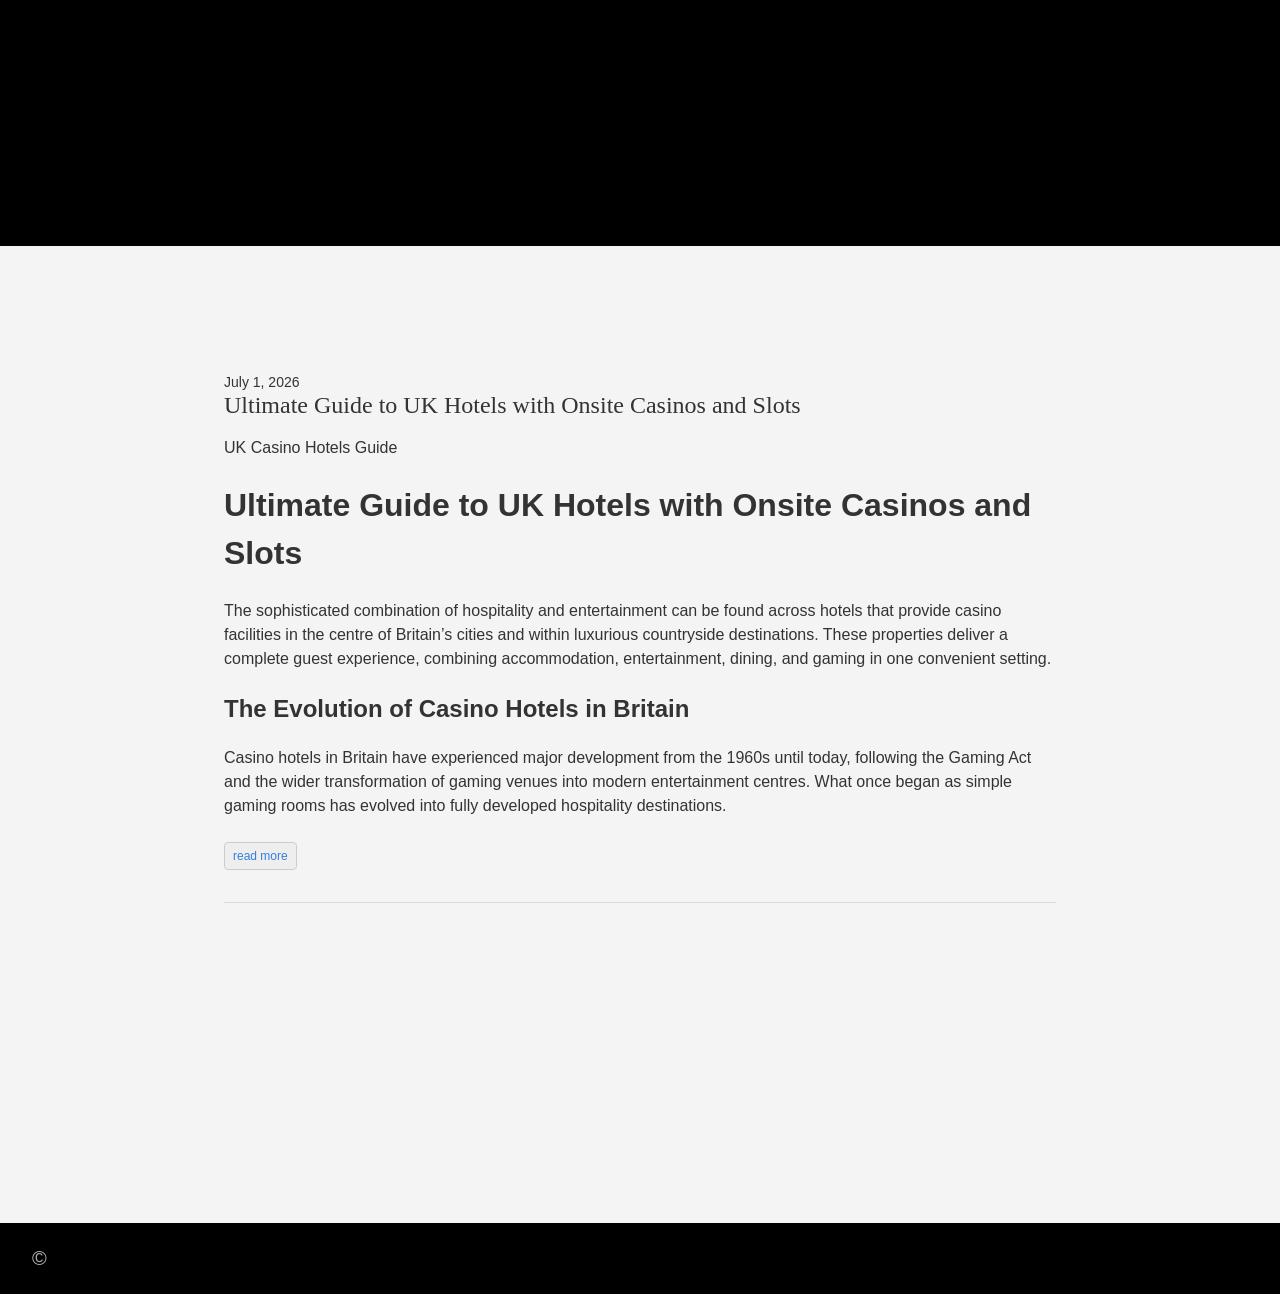
==== commit 842688b8: "Update index.html" ====
--- a/index.html
+++ b/index.html
@@ -4,7 +4,7 @@
     <meta charset="utf-8">
     <meta http-equiv="X-UA-Compatible" content="IE=edge,chrome=1">
     
-    <title>My New Hugo Site</title>
+    <title></title>
     <meta name="viewport" content="width=device-width,minimum-scale=1">
     <meta name="description" content="">
     <meta name="generator" content="Hugo 0.163.3">
@@ -106,17 +106,17 @@
 
     
     
-    <meta property="og:url" content="https://example.org/">
-	<meta property="og:site_name" content="My New Hugo Site">
-	<meta property="og:title" content="My New Hugo Site">
-	<meta property="og:locale" content="en_us">
-	<meta property="og:type" content="website">
-
-	<meta itemprop="name" content="My New Hugo Site">
-	<meta itemprop="datePublished" content="2026-07-01T11:30:00+03:00">
-	<meta itemprop="dateModified" content="2026-07-01T11:30:00+03:00">
-	<meta name="twitter:card" content="summary">
-	<meta name="twitter:title" content="My New Hugo Site">
+    <meta property="og:url" content="https://example.org/">
+	<meta property="og:site_name" content="My New Hugo Site">
+	<meta property="og:title" content="My New Hugo Site">
+	<meta property="og:locale" content="en_us">
+	<meta property="og:type" content="website">
+
+	<meta itemprop="name" content="My New Hugo Site">
+	<meta itemprop="datePublished" content="2026-07-01T11:30:00+03:00">
+	<meta itemprop="dateModified" content="2026-07-01T11:30:00+03:00">
+	<meta name="twitter:card" content="summary">
+	<meta name="twitter:title" content="My New Hugo Site">
 
       
       
@@ -130,8 +130,6 @@
   <div class="flex-l center items-center justify-between">
     <a href="/" class="f3 fw2 hover-white white-90 dib no-underline">
       
-        My New Hugo Site
-      
     </a>
     <div class="flex-l items-center">
       
@@ -146,7 +144,6 @@
       
       <div class="tc-l pv3 ph3 ph4-ns">
         <h1 class="f2 f-subheadline-l fw2 light-silver mb0 lh-title">
-          My New Hugo Site
         </h1>
         
       </div>
@@ -187,17 +184,17 @@
             </a>
         </h1>
         <div class="f6 f5-l lh-copy nested-copy-line-height nested-links">
-          <div class="casino-article">
-<section class="hero-section">
-<p>  <p class="eyebrow">UK Casino Hotels Guide</p></p>
-<p>  <h1>Ultimate Guide to UK Hotels with Onsite Casinos and Slots</h1></p>
-<p>  <p class="hero-text"></p>
-<p>    The sophisticated combination of hospitality and entertainment can be found across hotels that provide casino facilities in the centre of Britain’s cities and within luxurious countryside destinations. These properties deliver a complete guest experience, combining accommodation, entertainment, dining, and gaming in one convenient setting.</p>
-<p>  </p></p>
-</section>
-<section>
-<p>  <h2>The Evolution of Casino Hotels in Britain</h2></p>
-<p>  <p></p>
+          <div class="casino-article">
+<section class="hero-section">
+<p>  <p class="eyebrow">UK Casino Hotels Guide</p></p>
+<p>  <h1>Ultimate Guide to UK Hotels with Onsite Casinos and Slots</h1></p>
+<p>  <p class="hero-text"></p>
+<p>    The sophisticated combination of hospitality and entertainment can be found across hotels that provide casino facilities in the centre of Britain’s cities and within luxurious countryside destinations. These properties deliver a complete guest experience, combining accommodation, entertainment, dining, and gaming in one convenient setting.</p>
+<p>  </p></p>
+</section>
+<section>
+<p>  <h2>The Evolution of Casino Hotels in Britain</h2></p>
+<p>  <p></p>
 <p>    Casino hotels in Britain have experienced major development from the 1960s until today, following the Gaming Act and the wider transformation of gaming venues into modern entertainment centres. What once began as simple gaming rooms has evolved into fully developed hospitality destinations.</p>
         </div>
         <a href="/posts/uk-casino-hotels-guide/" class="ba b--moon-gray bg-light-gray br2 color-inherit dib f7 hover-bg-moon-gray link mt2 ph2 pv1">read more</a>
@@ -217,7 +214,7 @@
 </main><footer class="bg-black bottom-0 w-100 pa3" role="contentinfo">
   <div class="flex justify-between">
   <a class="f4 fw4 hover-white white-70 dn dib-ns pv2 ph3 no-underline" href="https://example.org/" >
-    &copy;  My New Hugo Site 2026 
+    &copy;
   </a>
     <div><div class="ananke-socials"></div>
 </div>
